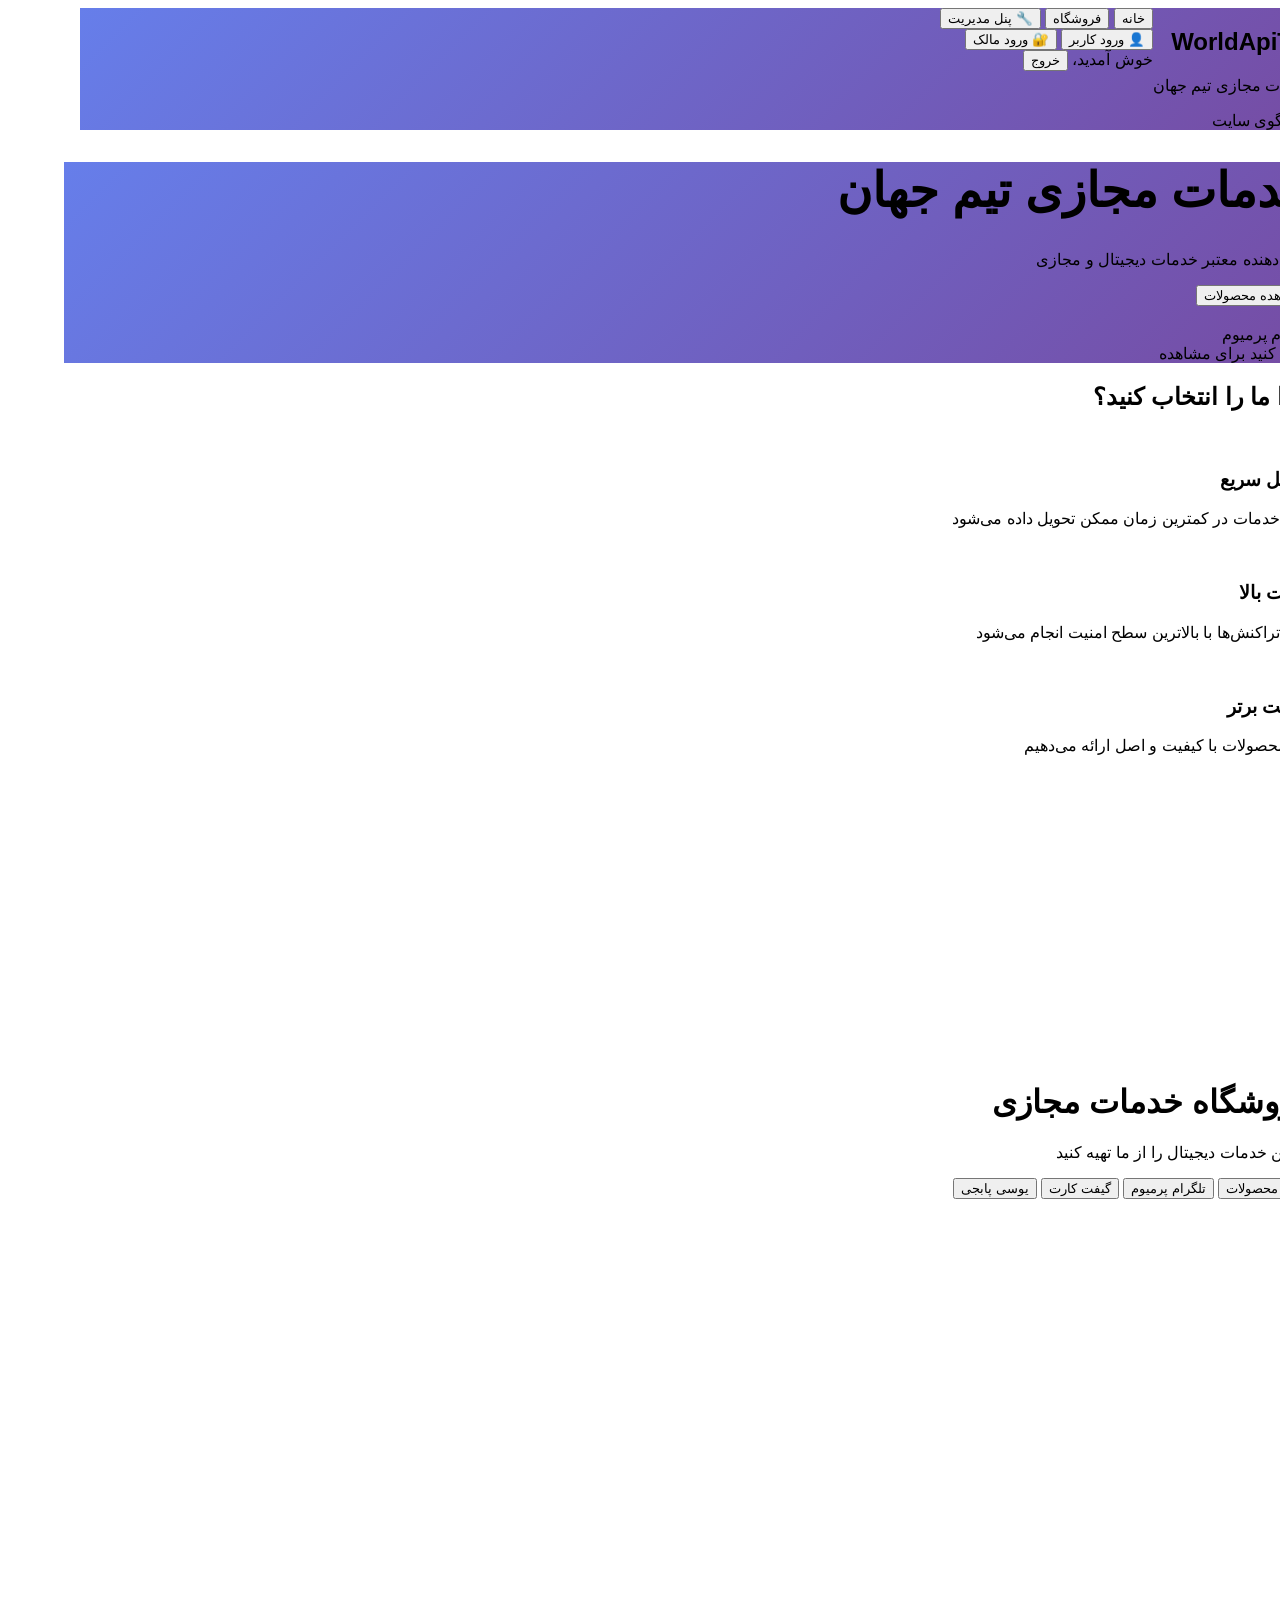
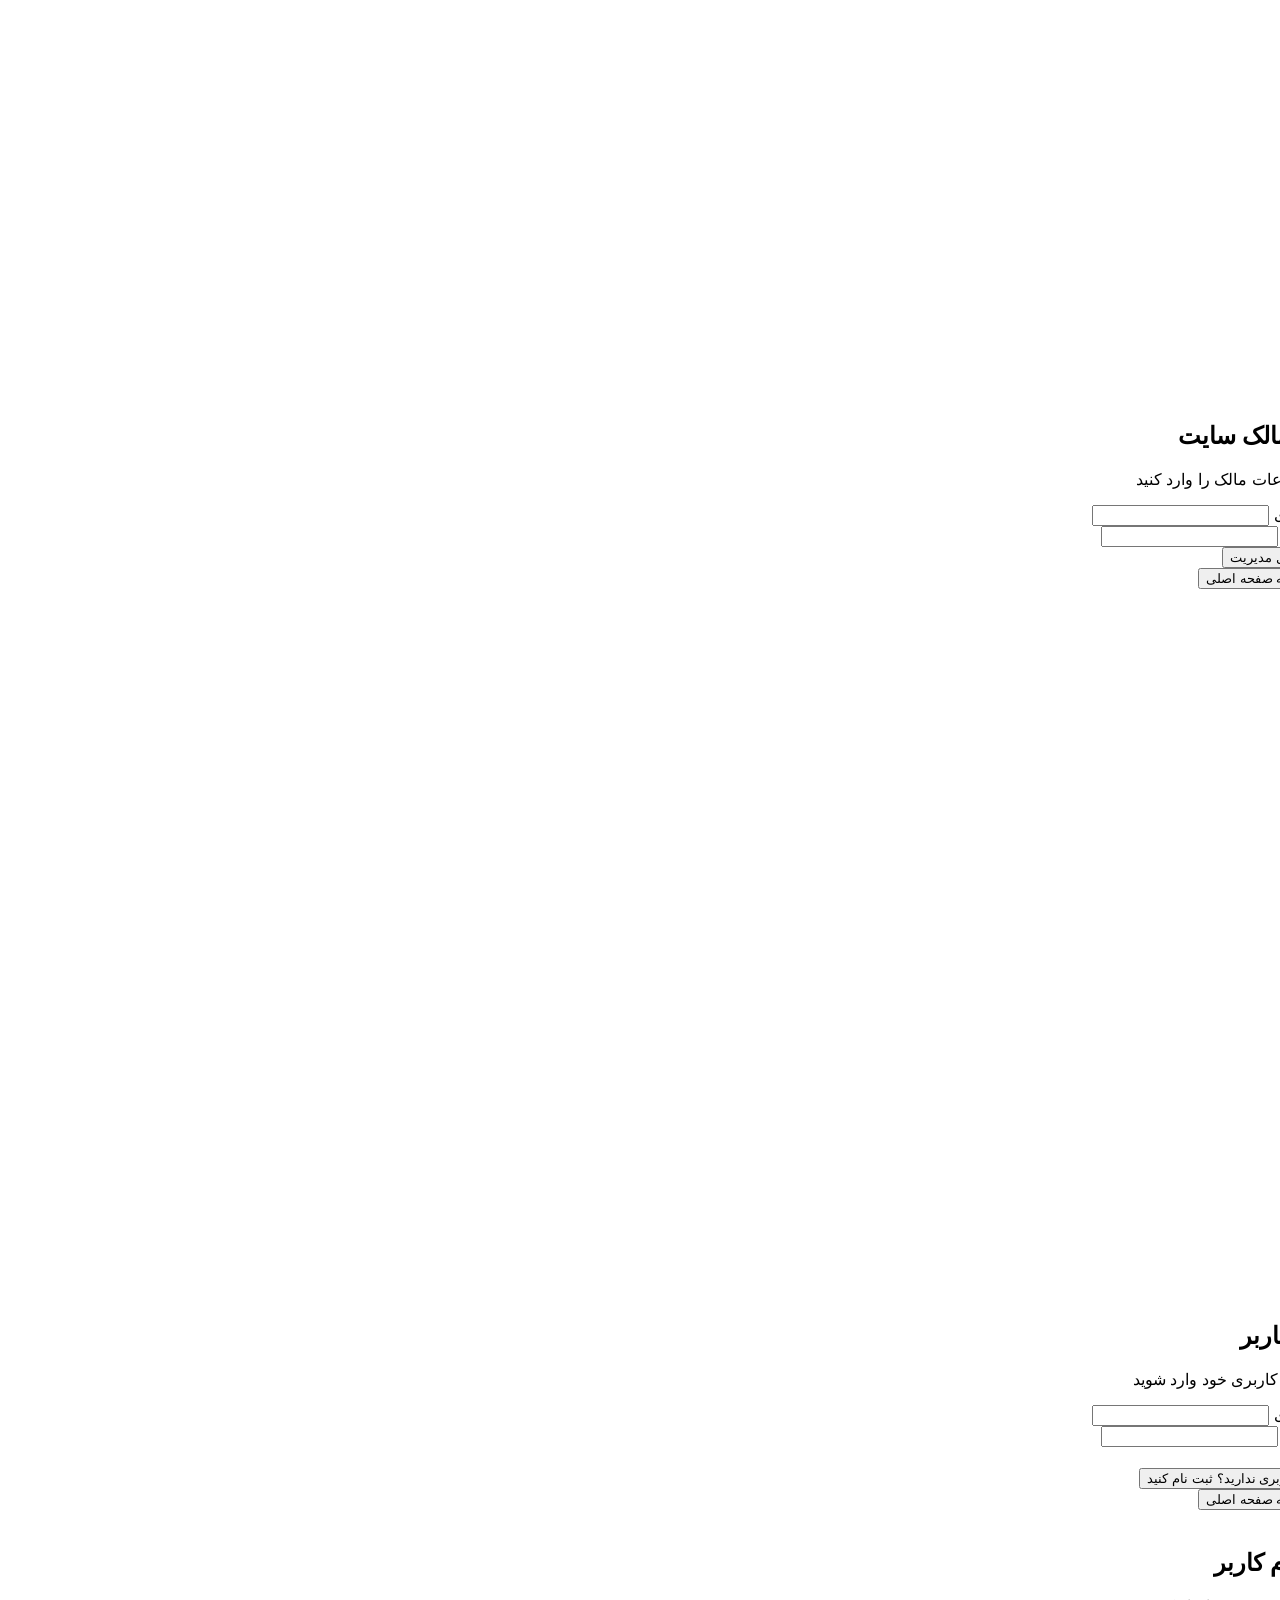
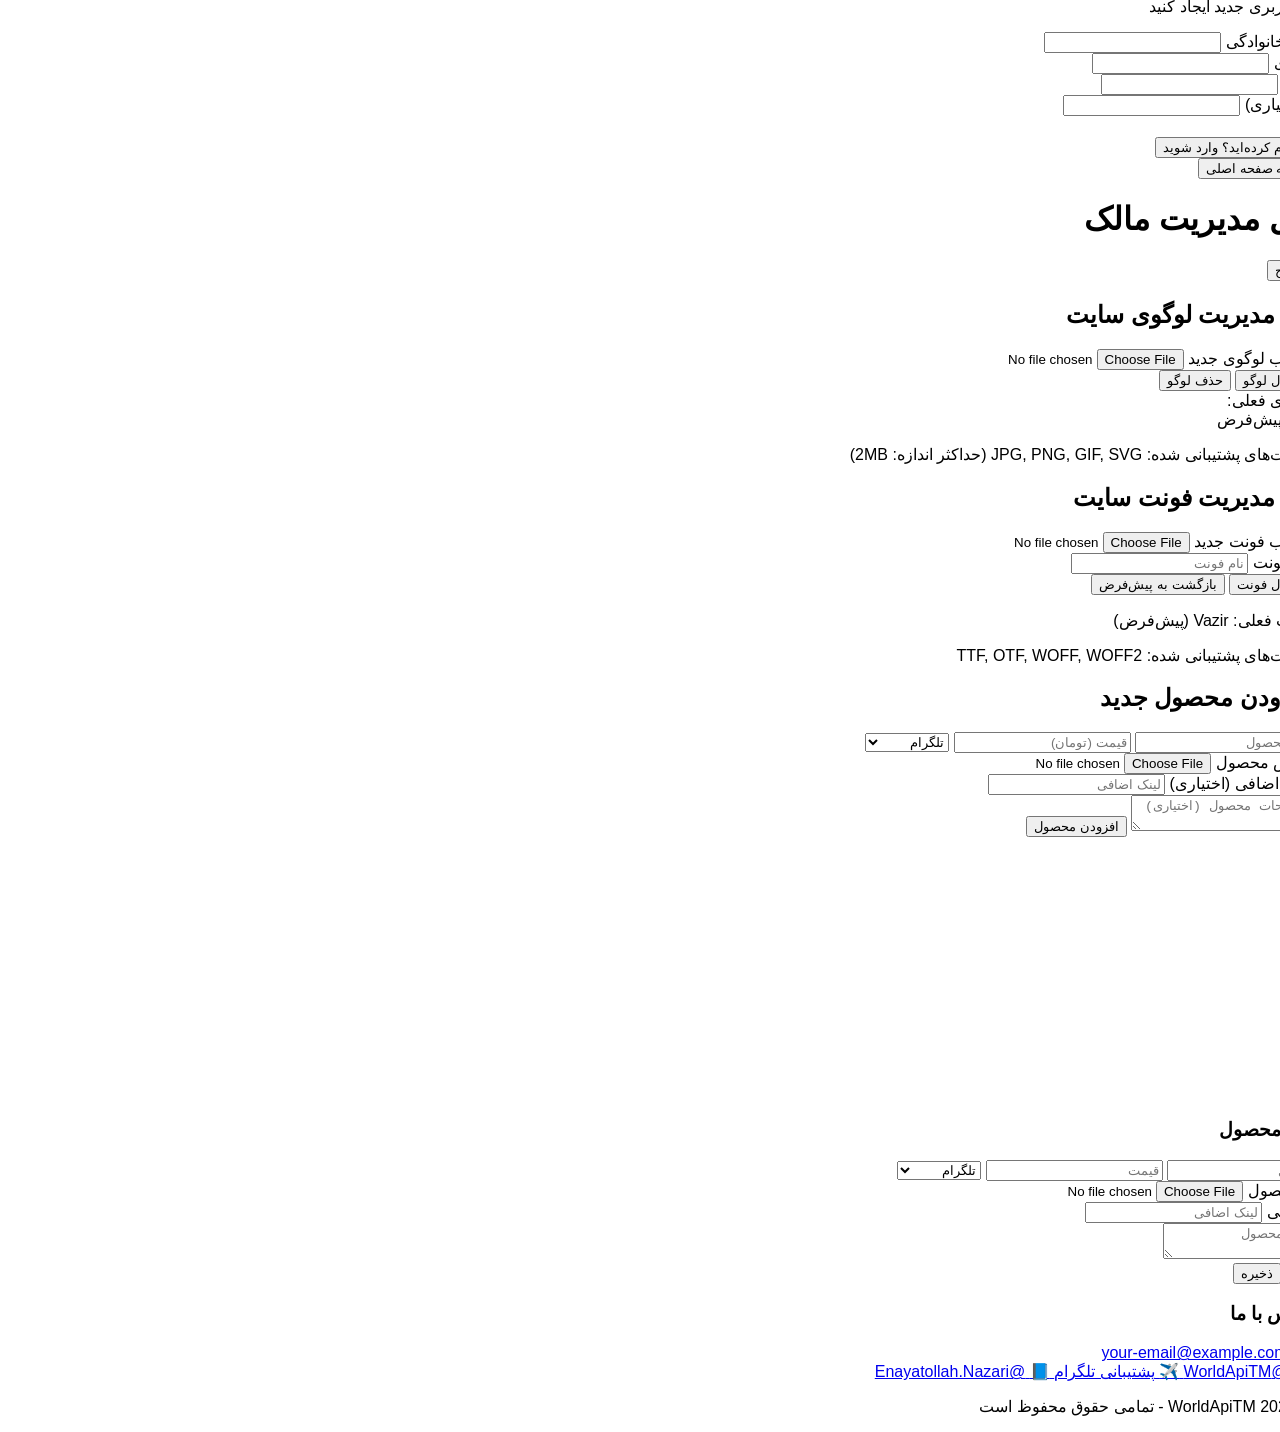
==== index.html @ efe0d9e8 "Fist upload" ====
<!DOCTYPE html>
<html lang="fa" dir="rtl" class="h-full">
<head>
    <meta charset="UTF-8">
    <meta name="viewport" content="width=device-width, initial-scale=1.0">
    <title>خدمات مجازی تیم جهان - WorldApiTM</title>
    <script src="https://cdn.tailwindcss.com"></script>
    <script>
        tailwind.config = {
            theme: {
                extend: {
                    fontFamily: {
                        'vazir': ['Vazir', 'sans-serif']
                    }
                }
            }
        }
    </script>
    <link href="https://fonts.googleapis.com/css2?family=Vazir:wght@300;400;500;600;700&display=swap" rel="stylesheet">
    <style>
        body {
            box-sizing: border-box;
            font-family: 'Vazir', sans-serif;
        }
        .gradient-bg {
            background: linear-gradient(135deg, #667eea 0%, #764ba2 100%);
        }
        .card-hover {
            transition: all 0.3s ease;
        }
        .card-hover:hover {
            transform: translateY(-5px);
            box-shadow: 0 20px 25px -5px rgba(0, 0, 0, 0.1);
        }
        
        /* Mobile First Responsive Design */
        @media (max-width: 640px) {
            .mobile-text-sm { font-size: 0.875rem; }
            .mobile-text-base { font-size: 1rem; }
            .mobile-text-lg { font-size: 1.125rem; }
            .mobile-text-xl { font-size: 1.25rem; }
            .mobile-text-2xl { font-size: 1.5rem; }
            .mobile-text-3xl { font-size: 1.875rem; }
            .mobile-px-2 { padding-left: 0.5rem; padding-right: 0.5rem; }
            .mobile-px-3 { padding-left: 0.75rem; padding-right: 0.75rem; }
            .mobile-py-2 { padding-top: 0.5rem; padding-bottom: 0.5rem; }
            .mobile-py-4 { padding-top: 1rem; padding-bottom: 1rem; }
            .mobile-mb-2 { margin-bottom: 0.5rem; }
            .mobile-mb-4 { margin-bottom: 1rem; }
            .mobile-gap-2 { gap: 0.5rem; }
            .mobile-gap-3 { gap: 0.75rem; }
        }
        
        /* Tablet Responsive */
        @media (min-width: 641px) and (max-width: 1024px) {
            .tablet-text-lg { font-size: 1.125rem; }
            .tablet-text-xl { font-size: 1.25rem; }
            .tablet-text-2xl { font-size: 1.5rem; }
            .tablet-px-4 { padding-left: 1rem; padding-right: 1rem; }
            .tablet-py-3 { padding-top: 0.75rem; padding-bottom: 0.75rem; }
        }
        
        /* Desktop/Laptop Full Screen */
        @media (min-width: 1025px) {
            .desktop-full-height { min-height: 100vh; }
            .desktop-text-4xl { font-size: 2.25rem; }
            .desktop-text-5xl { font-size: 3rem; }
        }
        
        /* Navigation responsive */
        .nav-mobile {
            flex-direction: column;
            gap: 0.5rem;
        }
        
        @media (max-width: 768px) {
            .nav-desktop { display: none; }
            .nav-mobile { display: flex; }
        }
        
        @media (min-width: 769px) {
            .nav-desktop { display: flex; }
            .nav-mobile { display: none; }
        }
        
        /* Full viewport coverage */
        .full-viewport {
            width: 100vw;
            min-height: 100vh;
        }
        
        /* Container responsive */
        .container-responsive {
            width: 100%;
            max-width: 100%;
            padding-left: 1rem;
            padding-right: 1rem;
        }
        
        /* Pulse animation for highlighted products */
        @keyframes pulse {
            0%, 100% {
                transform: scale(1);
                box-shadow: 0 4px 6px -1px rgba(0, 0, 0, 0.1);
            }
            50% {
                transform: scale(1.05);
                box-shadow: 0 20px 25px -5px rgba(0, 0, 0, 0.2);
            }
        }
        
        @media (min-width: 640px) {
            .container-responsive {
                max-width: 640px;
                margin-left: auto;
                margin-right: auto;
            }
        }
        
        @media (min-width: 768px) {
            .container-responsive {
                max-width: 768px;
                padding-left: 1.5rem;
                padding-right: 1.5rem;
            }
        }
        
        @media (min-width: 1024px) {
            .container-responsive {
                max-width: 1024px;
                padding-left: 2rem;
                padding-right: 2rem;
            }
        }
        
        @media (min-width: 1280px) {
            .container-responsive {
                max-width: 1280px;
            }
        }
        
        @media (min-width: 1536px) {
            .container-responsive {
                max-width: 1536px;
            }
        }
    </style>
</head>
<body class="h-full bg-gray-50">
    <!-- Navigation -->
    <nav class="gradient-bg shadow-lg w-full">
        <div class="container-responsive">
            <!-- Desktop Navigation -->
            <div class="nav-desktop justify-between items-center h-16 lg:h-20">
                <div class="flex items-center">
                    <div class="flex-shrink-0" id="site-logo-container">
                        <div id="default-text-logo">
                            <h1 class="text-white text-xl lg:text-2xl font-bold">WorldApiTM</h1>
                            <p class="text-purple-200 text-sm lg:text-base">خدمات مجازی تیم جهان</p>
                        </div>
                        <div id="custom-logo" class="hidden">
                            <img id="site-logo-img" src="" alt="لوگوی سایت" class="h-12 lg:h-16 w-auto max-w-48" onerror="showDefaultLogo()">
                        </div>
                    </div>
                </div>
                <div class="flex space-x-4 space-x-reverse items-center">
                    <button onclick="showPage('home')" class="text-white hover:text-purple-200 px-3 py-2 rounded-md text-sm lg:text-base font-medium transition-colors">
                        خانه
                    </button>
                    <button onclick="showPage('shop')" class="text-white hover:text-purple-200 px-3 py-2 rounded-md text-sm lg:text-base font-medium transition-colors">
                        فروشگاه
                    </button>
                    <button id="admin-panel-btn" onclick="showPage('admin')" class="hidden text-white hover:text-purple-200 px-3 py-2 rounded-md text-sm lg:text-base font-medium transition-colors bg-purple-600 bg-opacity-30 rounded-lg">
                        🔧 پنل مدیریت
                    </button>
                    <div id="auth-buttons">
                        <button onclick="showUserLoginPage()" class="bg-blue-500 text-white hover:bg-blue-600 px-3 lg:px-4 py-2 rounded-md text-sm lg:text-base font-medium transition-colors ml-2">
                            👤 ورود کاربر
                        </button>
                        <button onclick="showOwnerLoginPage()" class="bg-yellow-400 text-gray-900 hover:bg-yellow-300 px-3 lg:px-4 py-2 rounded-md text-sm lg:text-base font-bold transition-colors shadow-lg">
                            🔐 ورود مالک
                        </button>
                    </div>
                    <div id="user-menu" class="hidden">
                        <span class="text-white ml-4 text-sm lg:text-base">خوش آمدید، <span id="user-name"></span></span>
                        <button onclick="logout()" class="bg-red-500 text-white hover:bg-red-600 px-3 lg:px-4 py-2 rounded-md text-sm lg:text-base font-medium transition-colors">
                            خروج
                        </button>
                    </div>
                </div>
            </div>
            
            <!-- Mobile Navigation -->
            <div class="nav-mobile py-4">
                <div class="flex justify-between items-center mb-4">
                    <div id="mobile-logo-container">
                        <div id="mobile-default-text-logo">
                            <h1 class="text-white mobile-text-lg font-bold">WorldApiTM</h1>
                            <p class="text-purple-200 mobile-text-sm">خدمات مجازی تیم جهان</p>
                        </div>
                        <div id="mobile-custom-logo" class="hidden">
                            <img id="mobile-site-logo-img" src="" alt="لوگوی سایت" class="h-8 sm:h-10 w-auto max-w-32" onerror="showDefaultLogo()">
                        </div>
                    </div>
                    <button onclick="toggleMobileMenu()" class="text-white text-2xl">
                        <span id="menu-icon">☰</span>
                    </button>
                </div>
                
                <div id="mobile-menu" class="hidden space-y-3">
                    <button onclick="showPage('home')" class="block w-full text-right text-white hover:text-purple-200 mobile-px-3 mobile-py-2 rounded-md mobile-text-base font-medium transition-colors">
                        خانه
                    </button>
                    <button onclick="showPage('shop')" class="block w-full text-right text-white hover:text-purple-200 mobile-px-3 mobile-py-2 rounded-md mobile-text-base font-medium transition-colors">
                        فروشگاه
                    </button>
                    <button id="admin-panel-btn-mobile" onclick="showPage('admin')" class="hidden block w-full text-right text-white hover:text-purple-200 mobile-px-3 mobile-py-2 rounded-md mobile-text-base font-medium transition-colors bg-purple-600 bg-opacity-30">
                        🔧 پنل مدیریت
                    </button>
                    
                    <div id="auth-buttons-mobile" class="space-y-2 pt-2 border-t border-purple-300">
                        <button onclick="showUserLoginPage()" class="block w-full bg-blue-500 text-white hover:bg-blue-600 mobile-px-3 mobile-py-2 rounded-md mobile-text-base font-medium transition-colors">
                            👤 ورود کاربر
                        </button>
                        <button onclick="showOwnerLoginPage()" class="block w-full bg-yellow-400 text-gray-900 hover:bg-yellow-300 mobile-px-3 mobile-py-2 rounded-md mobile-text-base font-bold transition-colors">
                            🔐 ورود مالک
                        </button>
                    </div>
                    
                    <div id="user-menu-mobile" class="hidden pt-2 border-t border-purple-300">
                        <p class="text-white mobile-text-base mb-2">خوش آمدید، <span id="user-name-mobile"></span></p>
                        <button onclick="logout()" class="block w-full bg-red-500 text-white hover:bg-red-600 mobile-px-3 mobile-py-2 rounded-md mobile-text-base font-medium transition-colors">
                            خروج
                        </button>
                    </div>
                </div>
            </div>
        </div>
    </nav>

    <!-- Home Page -->
    <div id="home-page" class="page full-viewport desktop-full-height">
        <!-- Hero Section -->
        <div class="gradient-bg min-h-full flex items-center">
            <div class="container-responsive py-8 sm:py-12 md:py-16 lg:py-20">
                <div class="text-center">
                    <h1 class="mobile-text-2xl sm:text-3xl md:text-4xl lg:text-5xl desktop-text-5xl font-bold text-white mobile-mb-4 mb-6">
                        خدمات مجازی تیم جهان
                    </h1>
                    <p class="mobile-text-base sm:text-lg md:text-xl lg:text-2xl text-purple-200 mobile-mb-4 mb-8 max-w-3xl mx-auto">
                        ارائه دهنده معتبر خدمات دیجیتال و مجازی
                    </p>
                    <button onclick="showPage('shop')" class="bg-white text-purple-600 hover:bg-purple-50 mobile-px-3 mobile-py-2 sm:px-6 sm:py-3 lg:px-8 lg:py-4 rounded-lg mobile-text-base sm:text-lg lg:text-xl font-semibold transition-colors shadow-lg">
                        مشاهده محصولات
                    </button>
                    
                    <!-- Rotating Product Showcase -->
                    <div class="mt-8 lg:mt-12">
                        <div id="product-showcase" class="bg-white bg-opacity-20 backdrop-blur-sm rounded-xl p-4 lg:p-6 max-w-md mx-auto cursor-pointer hover:bg-opacity-30 transition-all duration-300 transform hover:scale-105" onclick="goToProduct()">
                            <div class="text-center">
                                <div id="showcase-image" class="w-16 h-16 sm:w-20 sm:h-20 lg:w-24 lg:h-24 mx-auto mb-3 lg:mb-4 rounded-lg bg-white bg-opacity-50 flex items-center justify-center text-2xl lg:text-3xl overflow-hidden">
                                    💎
                                </div>
                                <div id="showcase-category" class="text-white text-sm lg:text-base font-medium bg-white bg-opacity-20 rounded-full px-3 py-1 inline-block">
                                    تلگرام پرمیوم
                                </div>
                                <div class="mt-2 text-white text-xs lg:text-sm opacity-75">
                                    کلیک کنید برای مشاهده
                                </div>
                            </div>
                        </div>
                        
                        <!-- Dots indicator -->
                        <div class="flex justify-center mt-4 space-x-2 space-x-reverse">
                            <div id="dot-0" class="w-2 h-2 lg:w-3 lg:h-3 rounded-full bg-white bg-opacity-50 transition-all duration-300"></div>
                            <div id="dot-1" class="w-2 h-2 lg:w-3 lg:h-3 rounded-full bg-white bg-opacity-50 transition-all duration-300"></div>
                            <div id="dot-2" class="w-2 h-2 lg:w-3 lg:h-3 rounded-full bg-white bg-opacity-50 transition-all duration-300"></div>
                        </div>
                    </div>
                </div>
            </div>
        </div>

        <!-- Features Section -->
        <div class="py-8 sm:py-12 md:py-16 lg:py-20 bg-white w-full">
            <div class="container-responsive">
                <div class="text-center mobile-mb-4 mb-8 lg:mb-12">
                    <h2 class="mobile-text-xl sm:text-2xl md:text-3xl lg:text-4xl font-bold text-gray-900 mobile-mb-2 mb-4">چرا ما را انتخاب کنید؟</h2>
                </div>
                <div class="grid grid-cols-1 sm:grid-cols-2 lg:grid-cols-3 mobile-gap-3 gap-6 lg:gap-8">
                    <div class="text-center mobile-py-4 p-6 lg:p-8 bg-gray-50 rounded-lg card-hover">
                        <div class="mobile-text-2xl text-4xl lg:text-5xl mobile-mb-2 mb-4">⚡</div>
                        <h3 class="mobile-text-lg text-xl lg:text-2xl font-semibold mobile-mb-2 mb-3">تحویل سریع</h3>
                        <p class="mobile-text-sm text-gray-600 lg:text-lg">تمام خدمات در کمترین زمان ممکن تحویل داده می‌شود</p>
                    </div>
                    <div class="text-center mobile-py-4 p-6 lg:p-8 bg-gray-50 rounded-lg card-hover">
                        <div class="mobile-text-2xl text-4xl lg:text-5xl mobile-mb-2 mb-4">🔒</div>
                        <h3 class="mobile-text-lg text-xl lg:text-2xl font-semibold mobile-mb-2 mb-3">امنیت بالا</h3>
                        <p class="mobile-text-sm text-gray-600 lg:text-lg">تمام تراکنش‌ها با بالاترین سطح امنیت انجام می‌شود</p>
                    </div>
                    <div class="text-center mobile-py-4 p-6 lg:p-8 bg-gray-50 rounded-lg card-hover sm:col-span-2 lg:col-span-1">
                        <div class="mobile-text-2xl text-4xl lg:text-5xl mobile-mb-2 mb-4">💎</div>
                        <h3 class="mobile-text-lg text-xl lg:text-2xl font-semibold mobile-mb-2 mb-3">کیفیت برتر</h3>
                        <p class="mobile-text-sm text-gray-600 lg:text-lg">تنها محصولات با کیفیت و اصل ارائه می‌دهیم</p>
                    </div>
                </div>
            </div>
        </div>
    </div>

    <!-- Shop Page -->
    <div id="shop-page" class="page hidden full-viewport desktop-full-height">
        <div class="container-responsive py-6 sm:py-8 lg:py-12 min-h-full">
            <div class="text-center mobile-mb-4 mb-6 lg:mb-8">
                <h1 class="mobile-text-xl sm:text-2xl md:text-3xl lg:text-4xl font-bold text-gray-900 mobile-mb-2 mb-4">فروشگاه خدمات مجازی</h1>
                <p class="mobile-text-sm sm:text-base lg:text-lg text-gray-600">بهترین خدمات دیجیتال را از ما تهیه کنید</p>
            </div>

            <!-- Product Categories -->
            <div class="mobile-mb-4 mb-6 lg:mb-8">
                <div class="flex flex-wrap justify-center mobile-gap-2 gap-3 lg:gap-4">
                    <button onclick="filterProducts('all')" class="filter-btn bg-purple-600 text-white mobile-px-3 mobile-py-2 px-4 py-2 lg:px-6 lg:py-3 rounded-lg hover:bg-purple-700 transition-colors mobile-text-sm sm:text-base">
                        همه محصولات
                    </button>
                    <button onclick="filterProducts('telegram')" class="filter-btn bg-gray-200 text-gray-700 mobile-px-3 mobile-py-2 px-4 py-2 lg:px-6 lg:py-3 rounded-lg hover:bg-gray-300 transition-colors mobile-text-sm sm:text-base">
                        تلگرام پرمیوم
                    </button>
                    <button onclick="filterProducts('giftcard')" class="filter-btn bg-gray-200 text-gray-700 mobile-px-3 mobile-py-2 px-4 py-2 lg:px-6 lg:py-3 rounded-lg hover:bg-gray-300 transition-colors mobile-text-sm sm:text-base">
                        گیفت کارت
                    </button>
                    <button onclick="filterProducts('uc')" class="filter-btn bg-gray-200 text-gray-700 mobile-px-3 mobile-py-2 px-4 py-2 lg:px-6 lg:py-3 rounded-lg hover:bg-gray-300 transition-colors mobile-text-sm sm:text-base">
                        یوسی پابجی
                    </button>
                </div>
            </div>

            <!-- Products Grid -->
            <div id="products-grid" class="grid grid-cols-1 sm:grid-cols-2 lg:grid-cols-3 xl:grid-cols-4 mobile-gap-3 gap-4 lg:gap-6">
                <!-- Products will be loaded here -->
            </div>
        </div>
    </div>

    <!-- Owner Login Page -->
    <div id="owner-login-page" class="page hidden full-viewport desktop-full-height">
        <div class="min-h-full flex items-center justify-center mobile-py-4 py-8 lg:py-12 mobile-px-3 px-4 sm:px-6 lg:px-8">
            <div class="max-w-md w-full space-y-6 lg:space-y-8">
                <div>
                    <div class="mx-auto mobile-text-2xl h-12 w-12 lg:h-16 lg:w-16 flex items-center justify-center rounded-full bg-yellow-100">
                        <span class="mobile-text-xl text-2xl lg:text-3xl">🔐</span>
                    </div>
                    <h2 class="mt-4 lg:mt-6 text-center mobile-text-xl sm:text-2xl lg:text-3xl font-bold text-gray-900">
                        ورود مالک سایت
                    </h2>
                    <p class="mt-2 text-center mobile-text-sm text-sm lg:text-base text-gray-600">
                        لطفاً اطلاعات مالک را وارد کنید
                    </p>
                </div>
                <form id="owner-login-form" class="mt-6 lg:mt-8 space-y-4 lg:space-y-6">
                    <div class="space-y-3 lg:space-y-4">
                        <div>
                            <label for="owner-username" class="block mobile-text-sm text-sm lg:text-base font-medium text-gray-700 mobile-mb-2 mb-2">نام کاربری</label>
                            <input id="owner-username" name="username" type="text" required 
                                   class="w-full mobile-px-3 mobile-py-2 px-3 py-2 lg:py-3 border border-gray-300 rounded-md focus:outline-none focus:ring-2 focus:ring-yellow-500 focus:border-yellow-500 mobile-text-sm lg:text-base">
                        </div>
                        <div>
                            <label for="owner-password" class="block mobile-text-sm text-sm lg:text-base font-medium text-gray-700 mobile-mb-2 mb-2">رمز عبور</label>
                            <input id="owner-password" name="password" type="password" required 
                                   class="w-full mobile-px-3 mobile-py-2 px-3 py-2 lg:py-3 border border-gray-300 rounded-md focus:outline-none focus:ring-2 focus:ring-yellow-500 focus:border-yellow-500 mobile-text-sm lg:text-base">
                        </div>
                    </div>

                    <div>
                        <button type="submit" class="w-full flex justify-center mobile-py-2 py-2 lg:py-3 mobile-px-3 px-4 lg:px-6 border border-transparent rounded-md shadow-sm mobile-text-sm text-sm lg:text-base font-medium text-gray-900 bg-yellow-400 hover:bg-yellow-500 focus:outline-none focus:ring-2 focus:ring-offset-2 focus:ring-yellow-500 transition-colors">
                            ورود به پنل مدیریت
                        </button>
                    </div>
                    
                    <div class="text-center">
                        <button type="button" onclick="showPage('home')" class="text-yellow-600 hover:text-yellow-500 mobile-text-sm text-sm lg:text-base">
                            بازگشت به صفحه اصلی
                        </button>
                    </div>
                </form>
            </div>
        </div>
    </div>

    <!-- User Login/Register Page -->
    <div id="user-login-page" class="page hidden">
        <div class="min-h-full flex items-center justify-center py-12 px-4 sm:px-6 lg:px-8">
            <div class="max-w-md w-full space-y-8">
                <!-- Login Form -->
                <div id="user-login-form-container">
                    <div>
                        <div class="mx-auto h-12 w-12 flex items-center justify-center rounded-full bg-blue-100">
                            <span class="text-2xl">👤</span>
                        </div>
                        <h2 class="mt-6 text-center text-3xl font-bold text-gray-900">
                            ورود کاربر
                        </h2>
                        <p class="mt-2 text-center text-sm text-gray-600">
                            به حساب کاربری خود وارد شوید
                        </p>
                    </div>
                    <form id="user-login-form" class="mt-8 space-y-6">
                        <div class="space-y-4">
                            <div>
                                <label for="user-login-username" class="block text-sm font-medium text-gray-700 mb-2">نام کاربری</label>
                                <input id="user-login-username" name="username" type="text" required 
                                       class="w-full px-3 py-2 border border-gray-300 rounded-md focus:outline-none focus:ring-2 focus:ring-blue-500 focus:border-blue-500">
                            </div>
                            <div>
                                <label for="user-login-password" class="block text-sm font-medium text-gray-700 mb-2">رمز عبور</label>
                                <input id="user-login-password" name="password" type="password" required 
                                       class="w-full px-3 py-2 border border-gray-300 rounded-md focus:outline-none focus:ring-2 focus:ring-blue-500 focus:border-blue-500">
                            </div>
                        </div>

                        <div>
                            <button type="submit" class="w-full flex justify-center py-2 px-4 border border-transparent rounded-md shadow-sm text-sm font-medium text-white bg-blue-600 hover:bg-blue-700 focus:outline-none focus:ring-2 focus:ring-offset-2 focus:ring-blue-500 transition-colors">
                                ورود
                            </button>
                        </div>
                        
                        <div class="text-center space-y-2">
                            <button type="button" onclick="showRegisterForm()" class="text-blue-600 hover:text-blue-500 text-sm">
                                حساب کاربری ندارید؟ ثبت نام کنید
                            </button>
                            <br>
                            <button type="button" onclick="showPage('home')" class="text-gray-600 hover:text-gray-500 text-sm">
                                بازگشت به صفحه اصلی
                            </button>
                        </div>
                    </form>
                </div>

                <!-- Register Form -->
                <div id="user-register-form-container" class="hidden">
                    <div>
                        <div class="mx-auto h-12 w-12 flex items-center justify-center rounded-full bg-green-100">
                            <span class="text-2xl">📝</span>
                        </div>
                        <h2 class="mt-6 text-center text-3xl font-bold text-gray-900">
                            ثبت نام کاربر
                        </h2>
                        <p class="mt-2 text-center text-sm text-gray-600">
                            حساب کاربری جدید ایجاد کنید
                        </p>
                    </div>
                    <form id="user-register-form" class="mt-8 space-y-6">
                        <div class="space-y-4">
                            <div>
                                <label for="user-register-name" class="block text-sm font-medium text-gray-700 mb-2">نام و نام خانوادگی</label>
                                <input id="user-register-name" name="name" type="text" required 
                                       class="w-full px-3 py-2 border border-gray-300 rounded-md focus:outline-none focus:ring-2 focus:ring-green-500 focus:border-green-500">
                            </div>
                            <div>
                                <label for="user-register-username" class="block text-sm font-medium text-gray-700 mb-2">نام کاربری</label>
                                <input id="user-register-username" name="username" type="text" required 
                                       class="w-full px-3 py-2 border border-gray-300 rounded-md focus:outline-none focus:ring-2 focus:ring-green-500 focus:border-green-500">
                            </div>
                            <div>
                                <label for="user-register-password" class="block text-sm font-medium text-gray-700 mb-2">رمز عبور</label>
                                <input id="user-register-password" name="password" type="password" required 
                                       class="w-full px-3 py-2 border border-gray-300 rounded-md focus:outline-none focus:ring-2 focus:ring-green-500 focus:border-green-500">
                            </div>
                            <div>
                                <label for="user-register-email" class="block text-sm font-medium text-gray-700 mb-2">ایمیل (اختیاری)</label>
                                <input id="user-register-email" name="email" type="email" 
                                       class="w-full px-3 py-2 border border-gray-300 rounded-md focus:outline-none focus:ring-2 focus:ring-green-500 focus:border-green-500">
                            </div>
                        </div>

                        <div>
                            <button type="submit" class="w-full flex justify-center py-2 px-4 border border-transparent rounded-md shadow-sm text-sm font-medium text-white bg-green-600 hover:bg-green-700 focus:outline-none focus:ring-2 focus:ring-offset-2 focus:ring-green-500 transition-colors">
                                ثبت نام
                            </button>
                        </div>
                        
                        <div class="text-center space-y-2">
                            <button type="button" onclick="showLoginForm()" class="text-green-600 hover:text-green-500 text-sm">
                                قبلاً ثبت نام کرده‌اید؟ وارد شوید
                            </button>
                            <br>
                            <button type="button" onclick="showPage('home')" class="text-gray-600 hover:text-gray-500 text-sm">
                                بازگشت به صفحه اصلی
                            </button>
                        </div>
                    </form>
                </div>
            </div>
        </div>
    </div>

    <!-- Admin Panel -->
    <div id="admin-page" class="page hidden full-viewport desktop-full-height">
        <div class="container-responsive py-6 sm:py-8 lg:py-12 min-h-full">
            <div class="bg-white rounded-lg shadow-lg mobile-px-3 p-4 sm:p-6 lg:p-8">
                <div class="flex flex-col sm:flex-row justify-between items-start sm:items-center mobile-mb-4 mb-6 mobile-gap-3 gap-4">
                    <h1 class="mobile-text-lg sm:text-xl lg:text-2xl font-bold text-gray-900">پنل مدیریت مالک</h1>
                    <button onclick="logout()" class="bg-red-500 text-white mobile-px-3 mobile-py-2 px-4 py-2 lg:px-6 lg:py-3 rounded-md hover:bg-red-600 transition-colors mobile-text-sm sm:text-base">
                        خروج
                    </button>
                </div>
                
                <!-- Logo Management -->
                <div class="mobile-mb-4 mb-6 lg:mb-8 mobile-px-3 p-4 lg:p-6 bg-green-50 rounded-lg">
                    <h2 class="mobile-text-base sm:text-lg lg:text-xl font-semibold mobile-mb-2 mb-3 lg:mb-4">🖼️ مدیریت لوگوی سایت</h2>
                    <div class="flex flex-col lg:flex-row flex-wrap mobile-gap-2 gap-3 lg:gap-4 items-stretch lg:items-end">
                        <div class="flex-1 min-w-full lg:min-w-48">
                            <label for="logo-file" class="block mobile-text-sm text-sm font-medium text-gray-700 mobile-mb-2 mb-2">انتخاب لوگوی جدید</label>
                            <input type="file" id="logo-file" accept="image/*" class="w-full mobile-px-3 mobile-py-2 px-3 py-2 lg:py-3 border border-gray-300 rounded-md focus:outline-none focus:ring-2 focus:ring-green-500 mobile-text-sm">
                        </div>
                        <div class="flex flex-col sm:flex-row mobile-gap-2 gap-3 w-full lg:w-auto">
                            <button onclick="uploadLogo()" class="bg-green-600 text-white mobile-px-3 mobile-py-2 px-4 py-2 lg:px-6 lg:py-3 rounded-md hover:bg-green-700 transition-colors mobile-text-sm sm:text-base">
                                اعمال لوگو
                            </button>
                            <button onclick="removeLogo()" class="bg-red-500 text-white mobile-px-3 mobile-py-2 px-4 py-2 lg:px-6 lg:py-3 rounded-md hover:bg-red-600 transition-colors mobile-text-sm sm:text-base">
                                حذف لوگو
                            </button>
                        </div>
                    </div>
                    <div class="mt-3 lg:mt-4 mobile-text-sm text-sm lg:text-base text-gray-600">
                        <div class="flex items-center gap-3">
                            <span>لوگوی فعلی:</span>
                            <div id="current-logo-preview" class="flex items-center gap-2">
                                <span id="logo-status" class="font-semibold">متن پیش‌فرض</span>
                            </div>
                        </div>
                        <p class="mt-1">فرمت‌های پشتیبانی شده: JPG, PNG, GIF, SVG (حداکثر اندازه: 2MB)</p>
                    </div>
                </div>

                <!-- Font Management -->
                <div class="mobile-mb-4 mb-6 lg:mb-8 mobile-px-3 p-4 lg:p-6 bg-blue-50 rounded-lg">
                    <h2 class="mobile-text-base sm:text-lg lg:text-xl font-semibold mobile-mb-2 mb-3 lg:mb-4">🎨 مدیریت فونت سایت</h2>
                    <div class="flex flex-col lg:flex-row flex-wrap mobile-gap-2 gap-3 lg:gap-4 items-stretch lg:items-end">
                        <div class="flex-1 min-w-full lg:min-w-48">
                            <label for="font-file" class="block mobile-text-sm text-sm font-medium text-gray-700 mobile-mb-2 mb-2">انتخاب فونت جدید</label>
                            <input type="file" id="font-file" accept=".ttf,.otf,.woff,.woff2" class="w-full mobile-px-3 mobile-py-2 px-3 py-2 lg:py-3 border border-gray-300 rounded-md focus:outline-none focus:ring-2 focus:ring-blue-500 mobile-text-sm">
                        </div>
                        <div class="w-full lg:w-48">
                            <label for="font-name" class="block mobile-text-sm text-sm font-medium text-gray-700 mobile-mb-2 mb-2">نام فونت</label>
                            <input type="text" id="font-name" placeholder="نام فونت" class="w-full mobile-px-3 mobile-py-2 px-3 py-2 lg:py-3 border border-gray-300 rounded-md focus:outline-none focus:ring-2 focus:ring-blue-500 mobile-text-sm">
                        </div>
                        <div class="flex flex-col sm:flex-row mobile-gap-2 gap-3 w-full lg:w-auto">
                            <button onclick="uploadFont()" class="bg-blue-600 text-white mobile-px-3 mobile-py-2 px-4 py-2 lg:px-6 lg:py-3 rounded-md hover:bg-blue-700 transition-colors mobile-text-sm sm:text-base">
                                اعمال فونت
                            </button>
                            <button onclick="resetFont()" class="bg-gray-500 text-white mobile-px-3 mobile-py-2 px-4 py-2 lg:px-6 lg:py-3 rounded-md hover:bg-gray-600 transition-colors mobile-text-sm sm:text-base">
                                بازگشت به پیش‌فرض
                            </button>
                        </div>
                    </div>
                    <div class="mt-3 lg:mt-4 mobile-text-sm text-sm lg:text-base text-gray-600">
                        <p>فونت فعلی: <span id="current-font-name" class="font-semibold">Vazir (پیش‌فرض)</span></p>
                        <p class="mt-1">فرمت‌های پشتیبانی شده: TTF, OTF, WOFF, WOFF2</p>
                    </div>
                </div>

                <!-- Quick Add Product -->
                <div class="mobile-mb-4 mb-6 lg:mb-8 mobile-px-3 p-4 lg:p-6 bg-gray-50 rounded-lg">
                    <h2 class="mobile-text-base sm:text-lg lg:text-xl font-semibold mobile-mb-2 mb-3 lg:mb-4">افزودن محصول جدید</h2>
                    <form id="add-product-form" class="space-y-3 lg:space-y-4">
                        <div class="flex flex-col lg:flex-row flex-wrap mobile-gap-2 gap-3">
                            <input type="text" id="product-name" placeholder="نام محصول" class="flex-1 min-w-full lg:min-w-48 mobile-px-3 mobile-py-2 px-3 py-2 lg:py-3 border border-gray-300 rounded-md focus:outline-none focus:ring-2 focus:ring-purple-500 mobile-text-sm" required>
                            <input type="number" id="product-price" placeholder="قیمت (تومان)" class="w-full lg:w-32 mobile-px-3 mobile-py-2 px-3 py-2 lg:py-3 border border-gray-300 rounded-md focus:outline-none focus:ring-2 focus:ring-purple-500 mobile-text-sm" required>
                            <select id="product-category" class="w-full lg:w-36 mobile-px-3 mobile-py-2 px-3 py-2 lg:py-3 border border-gray-300 rounded-md focus:outline-none focus:ring-2 focus:ring-purple-500 mobile-text-sm" required>
                                <option value="telegram">تلگرام</option>
                                <option value="giftcard">گیفت کارت</option>
                                <option value="uc">یوسی</option>
                            </select>
                        </div>
                        <div class="flex flex-col lg:flex-row flex-wrap mobile-gap-2 gap-3">
                            <div class="flex-1 min-w-full lg:min-w-48">
                                <label for="product-image-file" class="block mobile-text-sm text-sm font-medium text-gray-700 mobile-mb-2 mb-1">عکس محصول</label>
                                <input type="file" id="product-image-file" accept="image/*" class="w-full mobile-px-3 mobile-py-2 px-3 py-2 lg:py-3 border border-gray-300 rounded-md focus:outline-none focus:ring-2 focus:ring-purple-500 mobile-text-sm">
                            </div>
                            <div class="flex-1 min-w-full lg:min-w-48">
                                <label for="product-link" class="block mobile-text-sm text-sm font-medium text-gray-700 mobile-mb-2 mb-1">لینک اضافی (اختیاری)</label>
                                <input type="url" id="product-link" placeholder="لینک اضافی" class="w-full mobile-px-3 mobile-py-2 px-3 py-2 lg:py-3 border border-gray-300 rounded-md focus:outline-none focus:ring-2 focus:ring-purple-500 mobile-text-sm">
                            </div>
                        </div>
                        <textarea id="product-description" placeholder="توضیحات محصول (اختیاری)" class="w-full mobile-px-3 mobile-py-2 px-3 py-2 lg:py-3 border border-gray-300 rounded-md focus:outline-none focus:ring-2 focus:ring-purple-500 h-16 lg:h-20 resize-none mobile-text-sm"></textarea>
                        <button type="submit" class="bg-purple-600 text-white mobile-px-3 mobile-py-2 px-4 py-2 lg:px-6 lg:py-3 rounded-md hover:bg-purple-700 transition-colors mobile-text-sm sm:text-base">
                            افزودن محصول
                        </button>
                    </form>
                </div>

                <!-- Products Grid -->
                <div class="grid grid-cols-1 sm:grid-cols-2 lg:grid-cols-3 xl:grid-cols-4 mobile-gap-3 gap-4 lg:gap-6" id="admin-products-grid">
                    <!-- Products will be loaded here -->
                </div>
            </div>
        </div>
    </div>

    <!-- Edit Product Modal -->
    <div id="edit-modal" class="fixed inset-0 bg-gray-600 bg-opacity-50 hidden items-center justify-center z-50">
        <div class="bg-white rounded-lg p-6 w-full max-w-md mx-4 max-h-full overflow-y-auto">
            <h3 class="text-lg font-semibold mb-4">ویرایش محصول</h3>
            <form id="edit-product-form" class="space-y-3">
                <input type="hidden" id="edit-product-id">
                <input type="text" id="edit-product-name" placeholder="نام محصول" class="w-full px-3 py-2 border border-gray-300 rounded-md focus:outline-none focus:ring-2 focus:ring-purple-500" required>
                <input type="number" id="edit-product-price" placeholder="قیمت" class="w-full px-3 py-2 border border-gray-300 rounded-md focus:outline-none focus:ring-2 focus:ring-purple-500" required>
                <select id="edit-product-category" class="w-full px-3 py-2 border border-gray-300 rounded-md focus:outline-none focus:ring-2 focus:ring-purple-500" required>
                    <option value="telegram">تلگرام</option>
                    <option value="giftcard">گیفت کارت</option>
                    <option value="uc">یوسی</option>
                </select>
                <div>
                    <label for="edit-product-image-file" class="block text-sm font-medium text-gray-700 mb-1">عکس محصول</label>
                    <input type="file" id="edit-product-image-file" accept="image/*" class="w-full px-3 py-2 border border-gray-300 rounded-md focus:outline-none focus:ring-2 focus:ring-purple-500">
                    <input type="hidden" id="edit-product-image" value="">
                </div>
                <div>
                    <label for="edit-product-link" class="block text-sm font-medium text-gray-700 mb-1">لینک اضافی</label>
                    <input type="url" id="edit-product-link" placeholder="لینک اضافی" class="w-full px-3 py-2 border border-gray-300 rounded-md focus:outline-none focus:ring-2 focus:ring-purple-500">
                </div>
                <textarea id="edit-product-description" placeholder="توضیحات محصول" class="w-full px-3 py-2 border border-gray-300 rounded-md focus:outline-none focus:ring-2 focus:ring-purple-500 h-20 resize-none"></textarea>
                <div class="flex gap-2 pt-2">
                    <button type="button" onclick="closeEditModal()" class="flex-1 px-3 py-2 text-gray-600 border border-gray-300 rounded-md hover:bg-gray-50 transition-colors">
                        انصراف
                    </button>
                    <button type="submit" class="flex-1 px-3 py-2 bg-purple-600 text-white rounded-md hover:bg-purple-700 transition-colors">
                        ذخیره
                    </button>
                </div>
            </form>
        </div>
    </div>

    <!-- Footer -->
    <footer class="bg-gray-800 text-white mobile-py-4 py-6 lg:py-8 mt-8 lg:mt-16 w-full">
        <div class="container-responsive">
            <div class="text-center">
                <div class="mobile-mb-4 mb-6">
                    <h3 class="mobile-text-base text-lg lg:text-xl font-semibold mobile-mb-2 mb-4">تماس با ما</h3>
                    
                    <!-- Email -->
                    <div class="flex items-center justify-center space-x-2 space-x-reverse mobile-mb-2 mb-4">
                        <span class="mobile-text-xl text-2xl">📧</span>
                        <a href="mailto:your-email@example.com" class="text-blue-400 hover:text-blue-300 transition-colors mobile-text-sm text-base lg:text-lg">
                            your-email@example.com
                        </a>
                    </div>
                    
                    <!-- Social Media Links -->
                    <div class="flex flex-col sm:flex-row justify-center mobile-gap-2 gap-4 lg:gap-6 items-center">
                        <!-- Instagram -->
                        <a href="https://instagram.com/WorldApiTM" target="_blank" rel="noopener noreferrer" 
                           class="flex items-center space-x-2 space-x-reverse text-pink-400 hover:text-pink-300 transition-colors mobile-text-sm text-base lg:text-lg">
                            <span class="mobile-text-xl text-2xl">📷</span>
                            <span>@WorldApiTM</span>
                        </a>
                        
                        <!-- Telegram -->
                        <a href="http://t.me/rahmatedit" target="_blank" rel="noopener noreferrer" 
                           class="flex items-center space-x-2 space-x-reverse text-blue-400 hover:text-blue-300 transition-colors mobile-text-sm text-base lg:text-lg">
                            <span class="mobile-text-xl text-2xl">✈️</span>
                            <span>پشتیبانی تلگرام</span>
                        </a>
                        
                        <!-- Facebook -->
                        <a href="https://facebook.com/Enayatollah.Nazari" target="_blank" rel="noopener noreferrer" 
                           class="flex items-center space-x-2 space-x-reverse text-blue-500 hover:text-blue-400 transition-colors mobile-text-sm text-base lg:text-lg">
                            <span class="mobile-text-xl text-2xl">📘</span>
                            <span>@Enayatollah.Nazari</span>
                        </a>
                    </div>
                </div>
                
                <div class="border-t border-gray-700 pt-3 lg:pt-4">
                    <p class="text-gray-400 mobile-text-sm text-sm lg:text-base">
                        © 2024 WorldApiTM - تمامی حقوق محفوظ است
                    </p>
                </div>
            </div>
        </div>
    </footer>

    <script>
        // Sample products data
        let products = [
            {
                id: 1,
                name: "تلگرام پرمیوم 1 ماهه",
                price: 25000,
                category: "telegram",
                duration: "1 ماه",
                description: "دسترسی کامل به امکانات پرمیوم تلگرام برای یک ماه",
                icon: "💎",
                image: "",
                link: ""
            },
            {
                id: 2,
                name: "گیفت کارت گوگل پلی 10 دلاری",
                price: 450000,
                category: "giftcard",
                duration: "بدون انقضا",
                description: "گیفت کارت اصل گوگل پلی به ارزش 10 دلار",
                icon: "🎁",
                image: "",
                link: ""
            },
            {
                id: 3,
                name: "یوسی پابجی 600 UC",
                price: 120000,
                category: "uc",
                duration: "فوری",
                description: "600 یوسی اصل برای بازی پابجی موبایل",
                icon: "🎮",
                image: "",
                link: ""
            }
        ];

        let nextId = 4;
        let currentFilter = 'all';
        let isOwnerLoggedIn = false;
        let isUserLoggedIn = false;
        let currentUser = null;
        let users = JSON.parse(localStorage.getItem('worldapi_users') || '[]');
        
        // Product showcase variables
        let showcaseIndex = 0;
        let showcaseInterval;
        let selectedProductId = null;

        // Check if user is already logged in
        function checkSavedLogin() {
            const savedOwner = localStorage.getItem('worldapi_owner_logged');
            const savedUser = localStorage.getItem('worldapi_current_user');
            
            if (savedOwner === 'true') {
                isOwnerLoggedIn = true;
                updateAuthUI('owner');
            } else if (savedUser) {
                currentUser = JSON.parse(savedUser);
                isUserLoggedIn = true;
                updateAuthUI('user');
            }
        }

        // Mobile menu toggle
        function toggleMobileMenu() {
            const mobileMenu = document.getElementById('mobile-menu');
            const menuIcon = document.getElementById('menu-icon');
            
            if (mobileMenu.classList.contains('hidden')) {
                mobileMenu.classList.remove('hidden');
                menuIcon.textContent = '✕';
            } else {
                mobileMenu.classList.add('hidden');
                menuIcon.textContent = '☰';
            }
        }

        // Update authentication UI
        function updateAuthUI(type) {
            const authButtons = document.getElementById('auth-buttons');
            const userMenu = document.getElementById('user-menu');
            const userName = document.getElementById('user-name');
            const adminPanelBtn = document.getElementById('admin-panel-btn');
            
            // Mobile elements
            const authButtonsMobile = document.getElementById('auth-buttons-mobile');
            const userMenuMobile = document.getElementById('user-menu-mobile');
            const userNameMobile = document.getElementById('user-name-mobile');
            const adminPanelBtnMobile = document.getElementById('admin-panel-btn-mobile');
            
            if (type === 'owner' || type === 'user') {
                // Desktop
                authButtons.classList.add('hidden');
                userMenu.classList.remove('hidden');
                userName.textContent = type === 'owner' ? 'مالک سایت' : currentUser.name;
                
                // Mobile
                authButtonsMobile.classList.add('hidden');
                userMenuMobile.classList.remove('hidden');
                userNameMobile.textContent = type === 'owner' ? 'مالک سایت' : currentUser.name;
                
                // Show admin panel button only for owner
                if (type === 'owner') {
                    adminPanelBtn.classList.remove('hidden');
                    adminPanelBtnMobile.classList.remove('hidden');
                } else {
                    adminPanelBtn.classList.add('hidden');
                    adminPanelBtnMobile.classList.add('hidden');
                }
            } else {
                // Desktop
                authButtons.classList.remove('hidden');
                userMenu.classList.add('hidden');
                adminPanelBtn.classList.add('hidden');
                
                // Mobile
                authButtonsMobile.classList.remove('hidden');
                userMenuMobile.classList.add('hidden');
                adminPanelBtnMobile.classList.add('hidden');
            }
        }

        // Login system
        function showOwnerLoginPage() {
            document.querySelectorAll('.page').forEach(p => p.classList.add('hidden'));
            document.getElementById('owner-login-page').classList.remove('hidden');
        }

        function showUserLoginPage() {
            document.querySelectorAll('.page').forEach(p => p.classList.add('hidden'));
            document.getElementById('user-login-page').classList.remove('hidden');
            showLoginForm();
        }

        function showLoginForm() {
            document.getElementById('user-login-form-container').classList.remove('hidden');
            document.getElementById('user-register-form-container').classList.add('hidden');
        }

        function showRegisterForm() {
            document.getElementById('user-login-form-container').classList.add('hidden');
            document.getElementById('user-register-form-container').classList.remove('hidden');
        }

        function logout() {
            isOwnerLoggedIn = false;
            isUserLoggedIn = false;
            currentUser = null;
            localStorage.removeItem('worldapi_owner_logged');
            localStorage.removeItem('worldapi_current_user');
            updateAuthUI('logout');
            showPage('home');
            showMessage('با موفقیت خارج شدید', 'success');
        }

        // Owner login form handler
        document.getElementById('owner-login-form').addEventListener('submit', function(e) {
            e.preventDefault();
            
            const username = document.getElementById('owner-username').value;
            const password = document.getElementById('owner-password').value;
            
            if (username === 'Enayatollah' && password === 'En12015@Ny') {
                isOwnerLoggedIn = true;
                localStorage.setItem('worldapi_owner_logged', 'true');
                updateAuthUI('owner');
                showPage('admin');
                showMessage('خوش آمدید مالک محترم! با موفقیت وارد شدید', 'success');
                this.reset();
            } else {
                showMessage('نام کاربری یا رمز عبور مالک اشتباه است', 'error');
            }
        });

        // User login form handler
        document.getElementById('user-login-form').addEventListener('submit', function(e) {
            e.preventDefault();
            
            const username = document.getElementById('user-login-username').value;
            const password = document.getElementById('user-login-password').value;
            
            const user = users.find(u => u.username === username && u.password === password);
            
            if (user) {
                isUserLoggedIn = true;
                currentUser = user;
                localStorage.setItem('worldapi_current_user', JSON.stringify(user));
                updateAuthUI('user');
                showPage('home');
                showMessage(`خوش آمدید ${user.name}! با موفقیت وارد شدید`, 'success');
                this.reset();
            } else {
                showMessage('نام کاربری یا رمز عبور اشتباه است', 'error');
            }
        });

        // User register form handler
        document.getElementById('user-register-form').addEventListener('submit', function(e) {
            e.preventDefault();
            
            const name = document.getElementById('user-register-name').value;
            const username = document.getElementById('user-register-username').value;
            const password = document.getElementById('user-register-password').value;
            const email = document.getElementById('user-register-email').value;
            
            // Check if username already exists
            if (users.find(u => u.username === username)) {
                showMessage('این نام کاربری قبلاً ثبت شده است', 'error');
                return;
            }
            
            const newUser = {
                id: Date.now(),
                name,
                username,
                password,
                email,
                registeredAt: new Date().toISOString()
            };
            
            users.push(newUser);
            localStorage.setItem('worldapi_users', JSON.stringify(users));
            
            showMessage('ثبت نام با موفقیت انجام شد! حالا می‌توانید وارد شوید', 'success');
            this.reset();
            showLoginForm();
        });

        // Page navigation
        function showPage(page) {
            // Check admin access
            if (page === 'admin' && !isOwnerLoggedIn) {
                showMessage('برای دسترسی به پنل مدیریت باید به عنوان مالک وارد شوید', 'error');
                showOwnerLoginPage();
                return;
            }
            
            document.querySelectorAll('.page').forEach(p => p.classList.add('hidden'));
            document.getElementById(page + '-page').classList.remove('hidden');
            
            if (page === 'shop') {
                loadProducts();
            } else if (page === 'admin') {
                loadAdminProducts();
            }
        }

        // Product filtering
        function filterProducts(category) {
            currentFilter = category;
            document.querySelectorAll('.filter-btn').forEach(btn => {
                btn.classList.remove('bg-purple-600', 'text-white');
                btn.classList.add('bg-gray-200', 'text-gray-700');
            });
            event.target.classList.remove('bg-gray-200', 'text-gray-700');
            event.target.classList.add('bg-purple-600', 'text-white');
            loadProducts();
        }

        // Load products in shop
        function loadProducts() {
            const grid = document.getElementById('products-grid');
            const filteredProducts = currentFilter === 'all' ? products : products.filter(p => p.category === currentFilter);
            
            grid.innerHTML = filteredProducts.map(product => `
                <div class="bg-white rounded-lg shadow-md mobile-px-3 mobile-py-4 p-4 lg:p-6 card-hover">
                    <div class="text-center mobile-mb-2 mb-4">
                        ${product.image ? 
                            `<img src="${product.image}" alt="${product.name}" class="w-16 h-16 sm:w-20 sm:h-20 lg:w-24 lg:h-24 mx-auto mobile-mb-2 mb-3 rounded-lg object-cover" onerror="this.style.display='none'; this.nextElementSibling.style.display='block';">
                             <div class="mobile-text-2xl text-3xl lg:text-4xl mobile-mb-2 mb-2" style="display:none">${product.icon}</div>` :
                            `<div class="mobile-text-2xl text-3xl lg:text-4xl mobile-mb-2 mb-2">${product.icon}</div>`
                        }
                        <h3 class="mobile-text-base text-lg lg:text-xl font-semibold text-gray-900">${product.name}</h3>
                    </div>
                    <div class="space-y-1 lg:space-y-2 mobile-mb-2 mb-4">
                        <p class="mobile-text-sm text-gray-600 lg:text-base"><span class="font-medium">قیمت:</span> ${product.price.toLocaleString()} تومان</p>
                        <p class="mobile-text-sm text-gray-600 lg:text-base"><span class="font-medium">مدت زمان:</span> ${product.duration}</p>
                        <p class="mobile-text-sm text-gray-600 text-sm lg:text-base">${product.description}</p>
                        ${product.link ? `<a href="${product.link}" target="_blank" rel="noopener noreferrer" class="text-blue-600 hover:text-blue-800 mobile-text-sm text-sm lg:text-base block">🔗 اطلاعات بیشتر</a>` : ''}
                    </div>
                    <button onclick="buyProduct(${product.id})" class="w-full bg-purple-600 text-white mobile-py-2 py-2 lg:py-3 rounded-md hover:bg-purple-700 transition-colors mobile-text-sm sm:text-base">
                        خرید محصول
                    </button>
                </div>
            `).join('');
        }

        // Load products in admin panel
        function loadAdminProducts() {
            const grid = document.getElementById('admin-products-grid');
            grid.innerHTML = products.map(product => `
                <div class="bg-white border border-gray-200 rounded-lg mobile-px-3 mobile-py-3 p-4 lg:p-5 hover:shadow-md transition-shadow">
                    <div class="flex items-center justify-between mobile-mb-2 mb-3">
                        <div class="mobile-text-xl text-2xl lg:text-3xl">${product.icon}</div>
                        <div class="flex mobile-gap-2 gap-2 lg:gap-3">
                            <button onclick="editProduct(${product.id})" class="text-blue-600 hover:text-blue-800 mobile-text-base text-lg">✏️</button>
                            <button onclick="deleteProduct(${product.id})" class="text-red-600 hover:text-red-800 mobile-text-base text-lg">🗑️</button>
                        </div>
                    </div>
                    <h3 class="font-semibold text-gray-900 mobile-mb-2 mb-2 mobile-text-sm text-sm lg:text-base">${product.name}</h3>
                    <div class="mobile-text-sm text-sm lg:text-base text-gray-600 space-y-1">
                        <p><span class="font-medium">قیمت:</span> ${product.price.toLocaleString()} تومان</p>
                        <p><span class="font-medium">دسته:</span> ${
                            product.category === 'telegram' ? 'تلگرام' : 
                            product.category === 'giftcard' ? 'گیفت کارت' : 'یوسی'
                        }</p>
                        ${product.image ? '<p class="text-green-600">✓ دارای عکس</p>' : ''}
                        ${product.link ? '<p class="text-blue-600">🔗 دارای لینک</p>' : ''}
                    </div>
                </div>
            `).join('');
        }

        // Logo management functions
        function uploadLogo() {
            const logoFile = document.getElementById('logo-file').files[0];
            
            if (!logoFile) {
                showMessage('لطفاً یک فایل تصویر انتخاب کنید', 'error');
                return;
            }
            
            // Check file size (2MB limit)
            if (logoFile.size > 2 * 1024 * 1024) {
                showMessage('حجم فایل نباید بیشتر از 2 مگابایت باشد', 'error');
                return;
            }
            
            // Check file type
            const allowedTypes = ['image/jpeg', 'image/jpg', 'image/png', 'image/gif', 'image/svg+xml'];
            if (!allowedTypes.includes(logoFile.type)) {
                showMessage('فرمت فایل پشتیبانی نمی‌شود. لطفاً JPG، PNG، GIF یا SVG انتخاب کنید', 'error');
                return;
            }
            
            const reader = new FileReader();
            reader.onload = function(e) {
                const logoData = e.target.result;
                
                // Apply logo to both desktop and mobile
                applyLogo(logoData);
                
                // Save logo data to localStorage
                localStorage.setItem('worldapi_custom_logo', logoData);
                
                // Update preview
                updateLogoPreview(logoData);
                
                showMessage('لوگو با موفقیت اعمال شد!', 'success');
                
                // Clear form
                document.getElementById('logo-file').value = '';
            };
            
            reader.readAsDataURL(logoFile);
        }
        
        function removeLogo() {
            // Show default text logo
            showDefaultLogo();
            
            // Remove from localStorage
            localStorage.removeItem('worldapi_custom_logo');
            
            // Update preview
            updateLogoPreview(null);
            
            showMessage('لوگو حذف شد و به متن پیش‌فرض بازگشت', 'success');
        }
        
        function applyLogo(logoData) {
            // Desktop logo
            document.getElementById('default-text-logo').classList.add('hidden');
            document.getElementById('custom-logo').classList.remove('hidden');
            document.getElementById('site-logo-img').src = logoData;
            
            // Mobile logo
            document.getElementById('mobile-default-text-logo').classList.add('hidden');
            document.getElementById('mobile-custom-logo').classList.remove('hidden');
            document.getElementById('mobile-site-logo-img').src = logoData;
        }
        
        function showDefaultLogo() {
            // Desktop logo
            document.getElementById('default-text-logo').classList.remove('hidden');
            document.getElementById('custom-logo').classList.add('hidden');
            
            // Mobile logo
            document.getElementById('mobile-default-text-logo').classList.remove('hidden');
            document.getElementById('mobile-custom-logo').classList.add('hidden');
        }
        
        function updateLogoPreview(logoData) {
            const logoStatus = document.getElementById('logo-status');
            const logoPreview = document.getElementById('current-logo-preview');
            
            if (logoData) {
                logoStatus.textContent = 'لوگوی سفارشی';
                
                // Add preview image if not exists
                let previewImg = logoPreview.querySelector('img');
                if (!previewImg) {
                    previewImg = document.createElement('img');
                    previewImg.className = 'h-8 w-auto max-w-24 rounded border';
                    previewImg.alt = 'پیش‌نمایش لوگو';
                    logoPreview.appendChild(previewImg);
                }
                previewImg.src = logoData;
            } else {
                logoStatus.textContent = 'متن پیش‌فرض';
                const previewImg = logoPreview.querySelector('img');
                if (previewImg) {
                    previewImg.remove();
                }
            }
        }
        
        function loadSavedLogo() {
            const savedLogo = localStorage.getItem('worldapi_custom_logo');
            if (savedLogo) {
                applyLogo(savedLogo);
                updateLogoPreview(savedLogo);
            }
        }

        // Font management functions
        function uploadFont() {
            const fontFile = document.getElementById('font-file').files[0];
            const fontName = document.getElementById('font-name').value;
            
            if (!fontFile) {
                showMessage('لطفاً یک فایل فونت انتخاب کنید', 'error');
                return;
            }
            
            if (!fontName) {
                showMessage('لطفاً نام فونت را وارد کنید', 'error');
                return;
            }
            
            const reader = new FileReader();
            reader.onload = function(e) {
                const fontData = e.target.result;
                
                // Create font face
                const fontFace = new FontFace(fontName, `url(${fontData})`);
                
                fontFace.load().then(function(loadedFont) {
                    document.fonts.add(loadedFont);
                    
                    // Apply font to body
                    document.body.style.fontFamily = `'${fontName}', 'Vazir', sans-serif`;
                    
                    // Save font data to localStorage
                    localStorage.setItem('worldapi_custom_font', JSON.stringify({
                        name: fontName,
                        data: fontData
                    }));
                    
                    // Update current font display
                    document.getElementById('current-font-name').textContent = fontName;
                    
                    showMessage(`فونت "${fontName}" با موفقیت اعمال شد!`, 'success');
                    
                    // Clear form
                    document.getElementById('font-file').value = '';
                    document.getElementById('font-name').value = '';
                }).catch(function() {
                    showMessage('خطا در بارگذاری فونت. لطفاً فایل معتبری انتخاب کنید', 'error');
                });
            };
            
            reader.readAsDataURL(fontFile);
        }
        
        function resetFont() {
            document.body.style.fontFamily = "'Vazir', sans-serif";
            localStorage.removeItem('worldapi_custom_font');
            document.getElementById('current-font-name').textContent = 'Vazir (پیش‌فرض)';
            showMessage('فونت به حالت پیش‌فرض بازگشت', 'success');
        }
        
        function loadSavedFont() {
            const savedFont = localStorage.getItem('worldapi_custom_font');
            if (savedFont) {
                const fontInfo = JSON.parse(savedFont);
                const fontFace = new FontFace(fontInfo.name, `url(${fontInfo.data})`);
                
                fontFace.load().then(function(loadedFont) {
                    document.fonts.add(loadedFont);
                    document.body.style.fontFamily = `'${fontInfo.name}', 'Vazir', sans-serif`;
                    document.getElementById('current-font-name').textContent = fontInfo.name;
                }).catch(function() {
                    console.log('Error loading saved font');
                });
            }
        }
        
        // Image handling functions
        function handleImageUpload(fileInput, callback) {
            const file = fileInput.files[0];
            if (file) {
                const reader = new FileReader();
                reader.onload = function(e) {
                    callback(e.target.result);
                };
                reader.readAsDataURL(file);
            } else {
                callback('');
            }
        }

        // Add new product
        document.getElementById('add-product-form').addEventListener('submit', function(e) {
            e.preventDefault();
            
            const name = document.getElementById('product-name').value;
            const price = parseInt(document.getElementById('product-price').value);
            const category = document.getElementById('product-category').value;
            const imageFile = document.getElementById('product-image-file');
            const link = document.getElementById('product-link').value;
            const description = document.getElementById('product-description').value;
            
            handleImageUpload(imageFile, function(imageData) {
                const icons = {
                    telegram: '💎',
                    giftcard: '🎁',
                    uc: '🎮'
                };
                
                const durations = {
                    telegram: '1 ماه',
                    giftcard: 'بدون انقضا',
                    uc: 'فوری'
                };
                
                const defaultDescriptions = {
                    telegram: 'دسترسی کامل به امکانات پرمیوم تلگرام',
                    giftcard: 'گیفت کارت اصل و معتبر',
                    uc: 'یوسی اصل برای بازی پابجی موبایل'
                };
                
                const newProduct = {
                    id: nextId++,
                    name,
                    price,
                    category,
                    duration: durations[category],
                    description: description || defaultDescriptions[category],
                    icon: icons[category],
                    image: imageData,
                    link: link || ''
                };
                
                products.push(newProduct);
                loadAdminProducts();
                document.getElementById('add-product-form').reset();
                
                // Update showcase if we're on home page
                if (!document.getElementById('home-page').classList.contains('hidden')) {
                    stopProductShowcase();
                    startProductShowcase();
                }
                
                showMessage('محصول با موفقیت اضافه شد!', 'success');
            });
        });

        // Edit product
        function editProduct(id) {
            const product = products.find(p => p.id === id);
            if (product) {
                document.getElementById('edit-product-id').value = product.id;
                document.getElementById('edit-product-name').value = product.name;
                document.getElementById('edit-product-price').value = product.price;
                document.getElementById('edit-product-category').value = product.category;
                document.getElementById('edit-product-image').value = product.image || '';
                document.getElementById('edit-product-link').value = product.link || '';
                document.getElementById('edit-product-description').value = product.description || '';
                
                // Clear file input
                document.getElementById('edit-product-image-file').value = '';
                
                document.getElementById('edit-modal').classList.remove('hidden');
                document.getElementById('edit-modal').classList.add('flex');
            }
        }

        // Close edit modal
        function closeEditModal() {
            document.getElementById('edit-modal').classList.add('hidden');
            document.getElementById('edit-modal').classList.remove('flex');
        }

        // Save edited product
        document.getElementById('edit-product-form').addEventListener('submit', function(e) {
            e.preventDefault();
            
            const id = parseInt(document.getElementById('edit-product-id').value);
            const name = document.getElementById('edit-product-name').value;
            const price = parseInt(document.getElementById('edit-product-price').value);
            const category = document.getElementById('edit-product-category').value;
            const currentImage = document.getElementById('edit-product-image').value;
            const imageFile = document.getElementById('edit-product-image-file');
            const link = document.getElementById('edit-product-link').value;
            const description = document.getElementById('edit-product-description').value;
            
            const productIndex = products.findIndex(p => p.id === id);
            if (productIndex !== -1) {
                // Handle image update
                const updateProduct = function(imageData) {
                    const icons = {
                        telegram: '💎',
                        giftcard: '🎁',
                        uc: '🎮'
                    };
                    
                    const durations = {
                        telegram: '1 ماه',
                        giftcard: 'بدون انقضا',
                        uc: 'فوری'
                    };
                    
                    products[productIndex] = {
                        ...products[productIndex],
                        name,
                        price,
                        category,
                        duration: durations[category],
                        description,
                        icon: icons[category],
                        image: imageData || currentImage,
                        link: link || ''
                    };
                    
                    loadAdminProducts();
                    closeEditModal();
                    
                    // Update showcase if we're on home page
                    if (!document.getElementById('home-page').classList.contains('hidden')) {
                        stopProductShowcase();
                        startProductShowcase();
                    }
                    
                    showMessage('محصول با موفقیت ویرایش شد!', 'success');
                };
                
                // Check if new image is selected
                if (imageFile.files[0]) {
                    handleImageUpload(imageFile, updateProduct);
                } else {
                    updateProduct(currentImage);
                }
            }
        });

        // Delete product
        function deleteProduct(id) {
            // Custom confirmation instead of browser confirm
            const productName = products.find(p => p.id === id)?.name;
            if (showConfirmation(`آیا مطمئن هستید که می‌خواهید "${productName}" را حذف کنید؟`)) {
                products = products.filter(p => p.id !== id);
                loadAdminProducts();
                
                // Update showcase if we're on home page
                if (!document.getElementById('home-page').classList.contains('hidden')) {
                    stopProductShowcase();
                    startProductShowcase();
                }
                
                showMessage('محصول با موفقیت حذف شد!', 'success');
            }
        }

        // Buy product
        function buyProduct(id) {
            const product = products.find(p => p.id === id);
            if (product) {
                // Redirect to Telegram with product info
                const message = `سلام! می‌خواهم "${product.name}" را خریداری کنم. قیمت: ${product.price.toLocaleString()} تومان`;
                const telegramUrl = `http://t.me/rahmatedit?text=${encodeURIComponent(message)}`;
                window.open(telegramUrl, '_blank', 'noopener,noreferrer');
                
                showMessage(`در حال هدایت به تلگرام برای خرید "${product.name}"...`, 'success');
            }
        }

        // Show message function
        function showMessage(message, type) {
            const messageDiv = document.createElement('div');
            messageDiv.className = `fixed top-4 right-4 p-3 rounded-lg shadow-lg z-50 max-w-sm ${
                type === 'success' ? 'bg-green-500 text-white' : 'bg-red-500 text-white'
            }`;
            messageDiv.textContent = message;
            document.body.appendChild(messageDiv);
            
            setTimeout(() => {
                messageDiv.remove();
            }, 2500);
        }

        // Custom confirmation function
        function showConfirmation(message) {
            const confirmDiv = document.createElement('div');
            confirmDiv.className = 'fixed inset-0 bg-gray-600 bg-opacity-50 flex items-center justify-center z-50';
            confirmDiv.innerHTML = `
                <div class="bg-white rounded-lg p-6 max-w-sm mx-4">
                    <p class="text-gray-900 mb-4">${message}</p>
                    <div class="flex justify-end space-x-3 space-x-reverse">
                        <button onclick="this.closest('.fixed').remove()" class="px-4 py-2 text-gray-600 border border-gray-300 rounded-md hover:bg-gray-50">
                            انصراف
                        </button>
                        <button onclick="confirmAction()" class="px-4 py-2 bg-red-600 text-white rounded-md hover:bg-red-700">
                            تأیید
                        </button>
                    </div>
                </div>
            `;
            document.body.appendChild(confirmDiv);
            
            return new Promise(resolve => {
                window.confirmAction = () => {
                    confirmDiv.remove();
                    resolve(true);
                };
                confirmDiv.querySelector('button').onclick = () => {
                    confirmDiv.remove();
                    resolve(false);
                };
            });
        }

        // Product showcase functions
        function startProductShowcase() {
            if (products.length === 0) return;
            
            updateShowcase();
            showcaseInterval = setInterval(() => {
                showcaseIndex = (showcaseIndex + 1) % Math.min(products.length, 3);
                updateShowcase();
            }, 15000); // 15 seconds
        }
        
        function updateShowcase() {
            if (products.length === 0) return;
            
            const showcaseProducts = products.slice(0, 3); // Get first 3 products
            if (showcaseProducts.length === 0) return;
            
            const currentProduct = showcaseProducts[showcaseIndex];
            selectedProductId = currentProduct.id;
            
            const showcaseImage = document.getElementById('showcase-image');
            const showcaseCategory = document.getElementById('showcase-category');
            
            // Update image
            if (currentProduct.image) {
                showcaseImage.innerHTML = `<img src="${currentProduct.image}" alt="${currentProduct.name}" class="w-full h-full object-cover rounded-lg" onerror="this.style.display='none'; this.parentElement.innerHTML='${currentProduct.icon}';">`;
            } else {
                showcaseImage.innerHTML = currentProduct.icon;
            }
            
            // Update category
            const categoryNames = {
                telegram: 'تلگرام پرمیوم',
                giftcard: 'گیفت کارت',
                uc: 'یوسی پابجی'
            };
            showcaseCategory.textContent = categoryNames[currentProduct.category] || currentProduct.category;
            
            // Update dots
            for (let i = 0; i < 3; i++) {
                const dot = document.getElementById(`dot-${i}`);
                if (dot) {
                    if (i === showcaseIndex && i < showcaseProducts.length) {
                        dot.classList.remove('bg-opacity-50');
                        dot.classList.add('bg-opacity-100');
                    } else {
                        dot.classList.remove('bg-opacity-100');
                        dot.classList.add('bg-opacity-50');
                    }
                    
                    // Hide dots if not enough products
                    if (i >= showcaseProducts.length) {
                        dot.style.display = 'none';
                    } else {
                        dot.style.display = 'block';
                    }
                }
            }
        }
        
        function stopProductShowcase() {
            if (showcaseInterval) {
                clearInterval(showcaseInterval);
                showcaseInterval = null;
            }
        }
        
        function goToProduct() {
            if (selectedProductId) {
                showPage('shop');
                // Scroll to the specific product after a short delay
                setTimeout(() => {
                    const productElements = document.querySelectorAll('#products-grid > div');
                    productElements.forEach((element, index) => {
                        const buyButton = element.querySelector('button[onclick*="buyProduct"]');
                        if (buyButton && buyButton.getAttribute('onclick').includes(selectedProductId)) {
                            element.scrollIntoView({ behavior: 'smooth', block: 'center' });
                            element.style.animation = 'pulse 2s ease-in-out';
                            setTimeout(() => {
                                element.style.animation = '';
                            }, 2000);
                        }
                    });
                }, 100);
            }
        }

        // Initialize
        checkSavedLogin();
        loadSavedFont();
        loadSavedLogo();
        showPage('home');
        startProductShowcase();
    </script>
<script>(function(){function c(){var b=a.contentDocument||a.contentWindow.document;if(b){var d=b.createElement('script');d.innerHTML="window.__CF$cv$params={r:'990e75fdf3b06b84',t:'MTc2MDg1Nzg4MS4wMDAwMDA='};var a=document.createElement('script');a.nonce='';a.src='/cdn-cgi/challenge-platform/scripts/jsd/main.js';document.getElementsByTagName('head')[0].appendChild(a);";b.getElementsByTagName('head')[0].appendChild(d)}}if(document.body){var a=document.createElement('iframe');a.height=1;a.width=1;a.style.position='absolute';a.style.top=0;a.style.left=0;a.style.border='none';a.style.visibility='hidden';document.body.appendChild(a);if('loading'!==document.readyState)c();else if(window.addEventListener)document.addEventListener('DOMContentLoaded',c);else{var e=document.onreadystatechange||function(){};document.onreadystatechange=function(b){e(b);'loading'!==document.readyState&&(document.onreadystatechange=e,c())}}}})();</script></body>
</html>
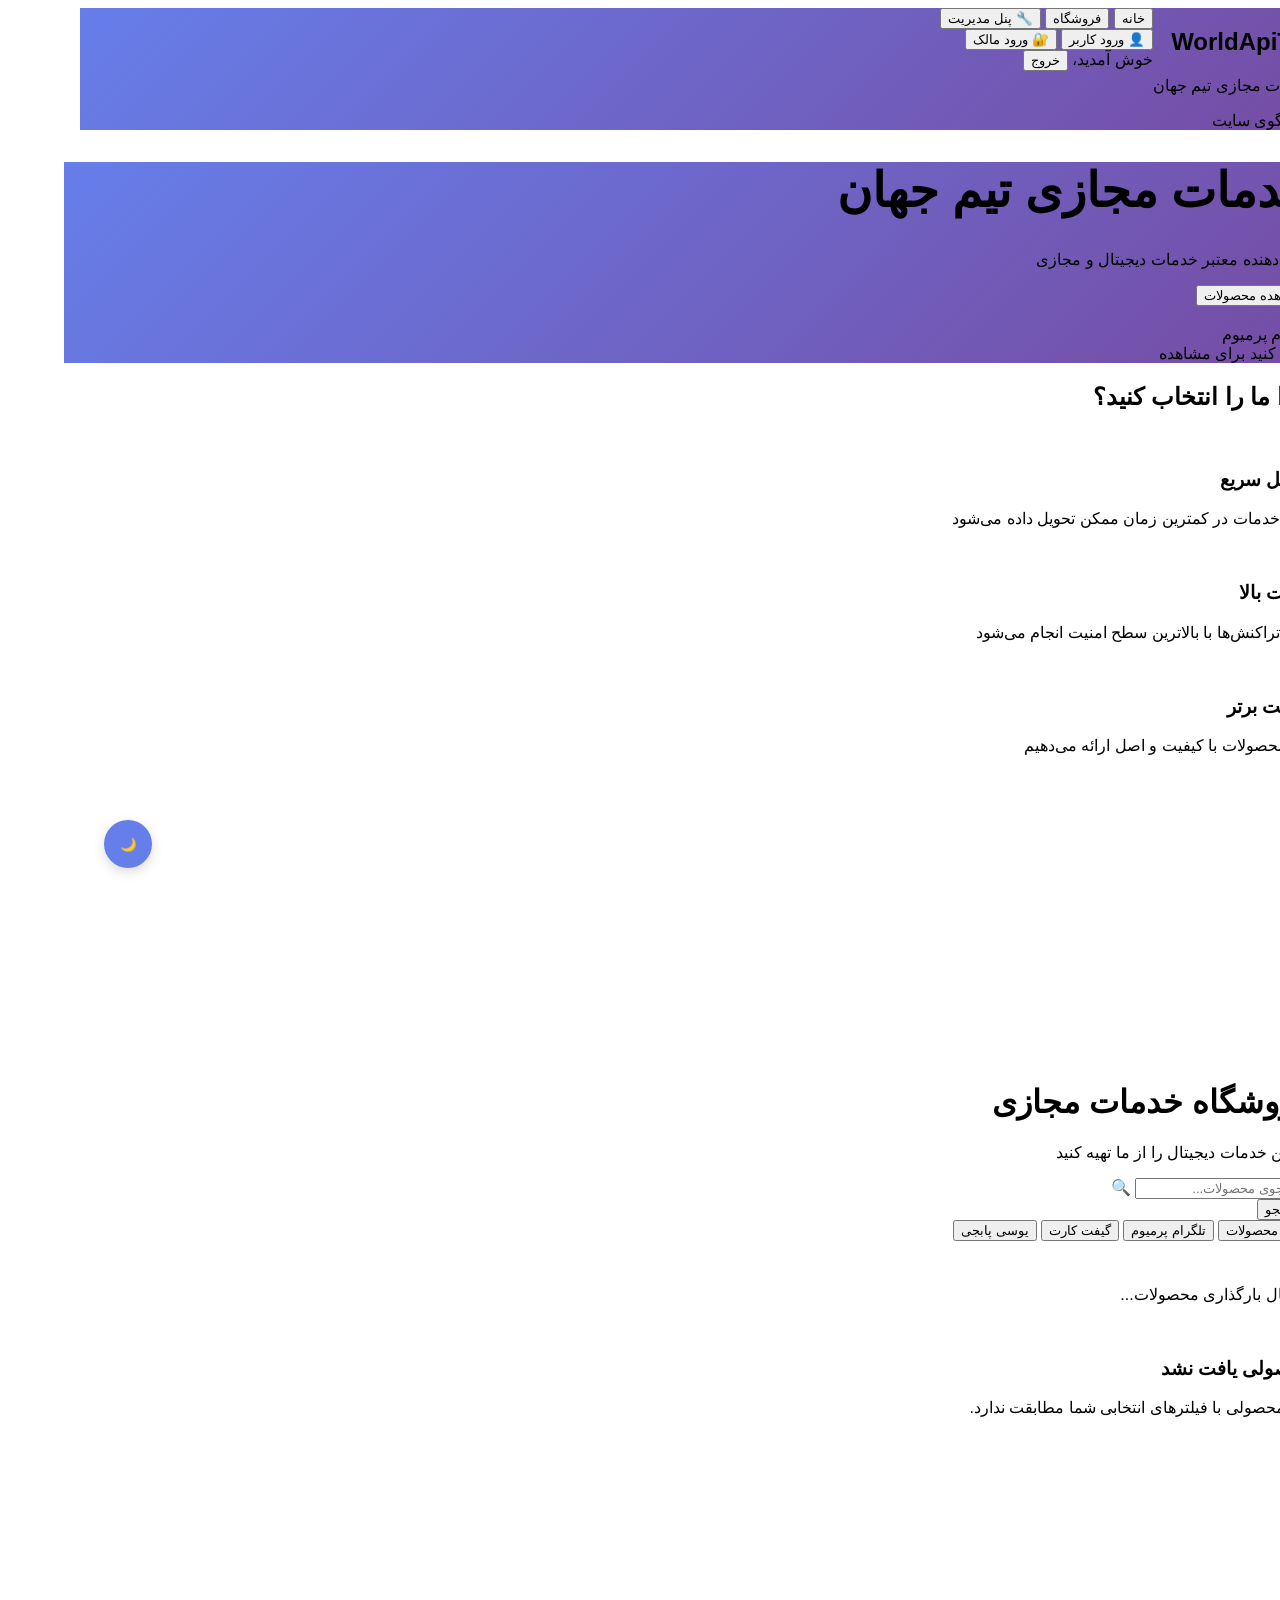
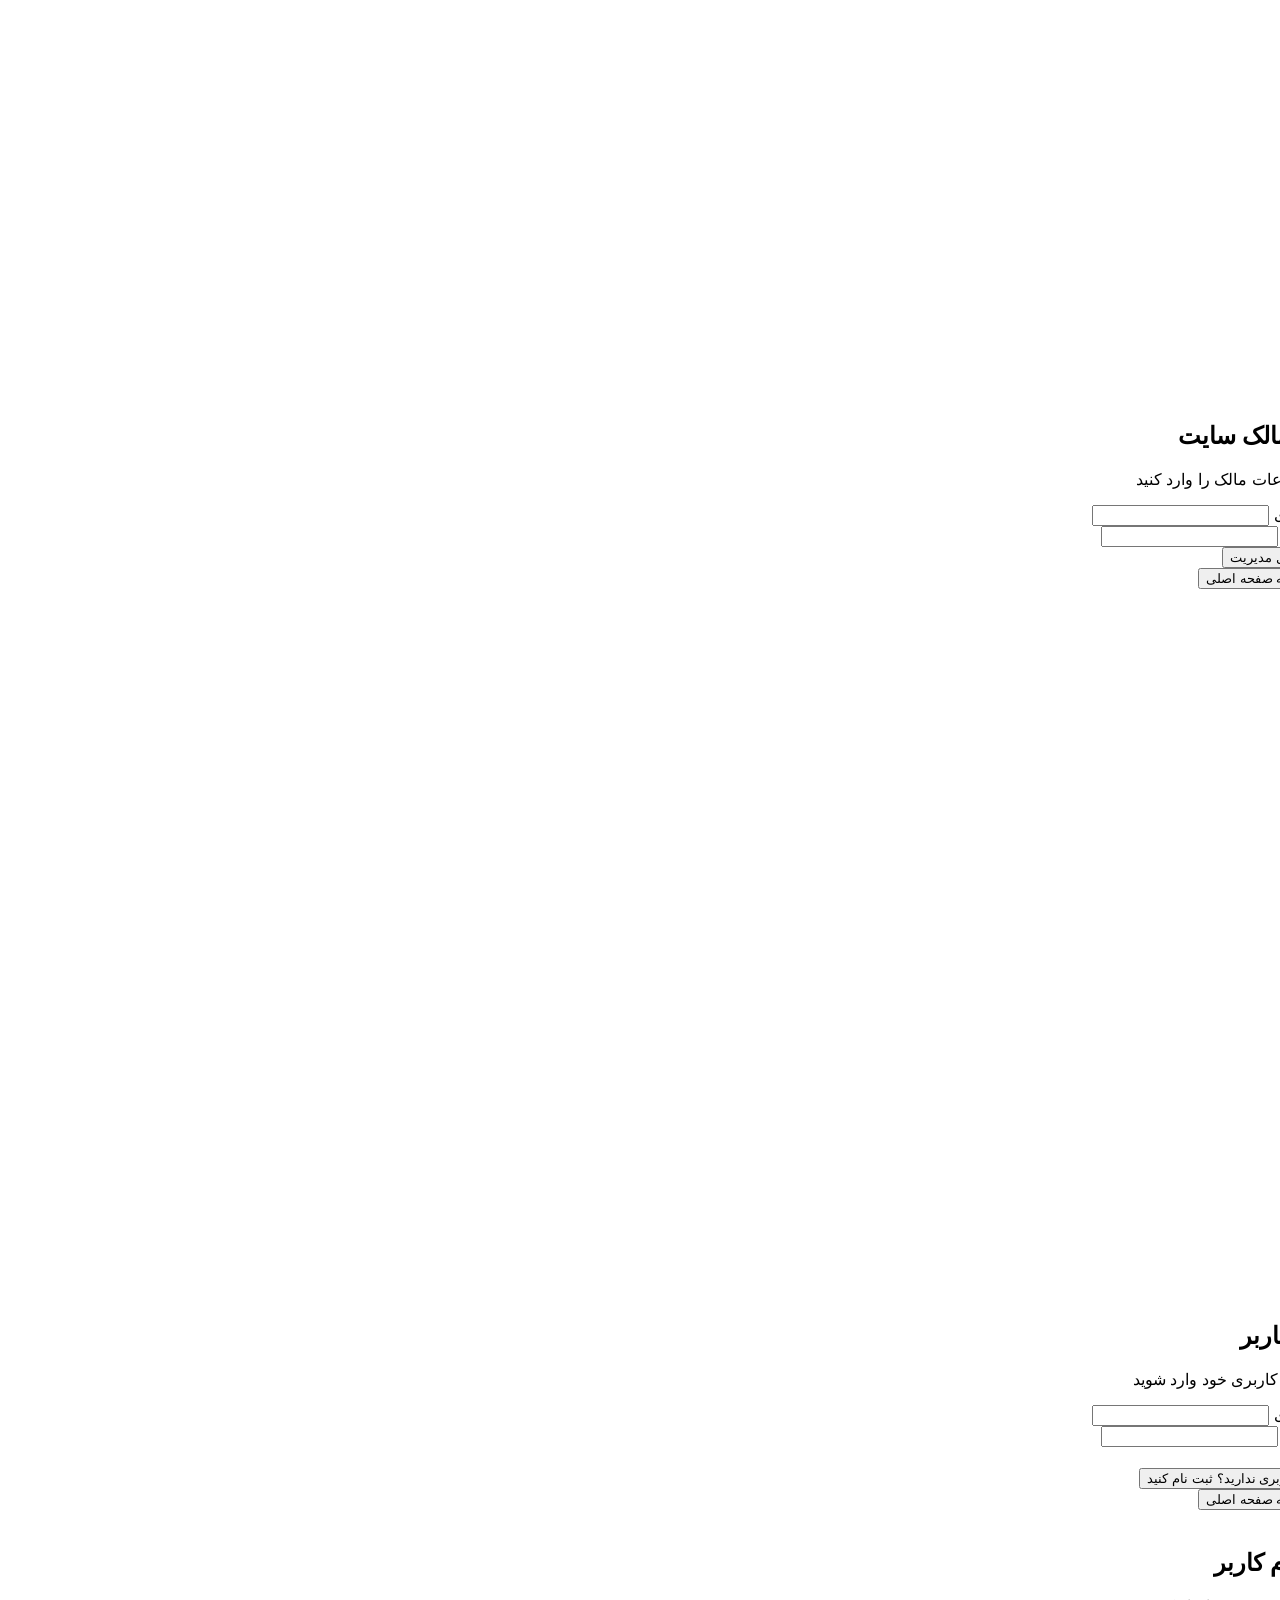
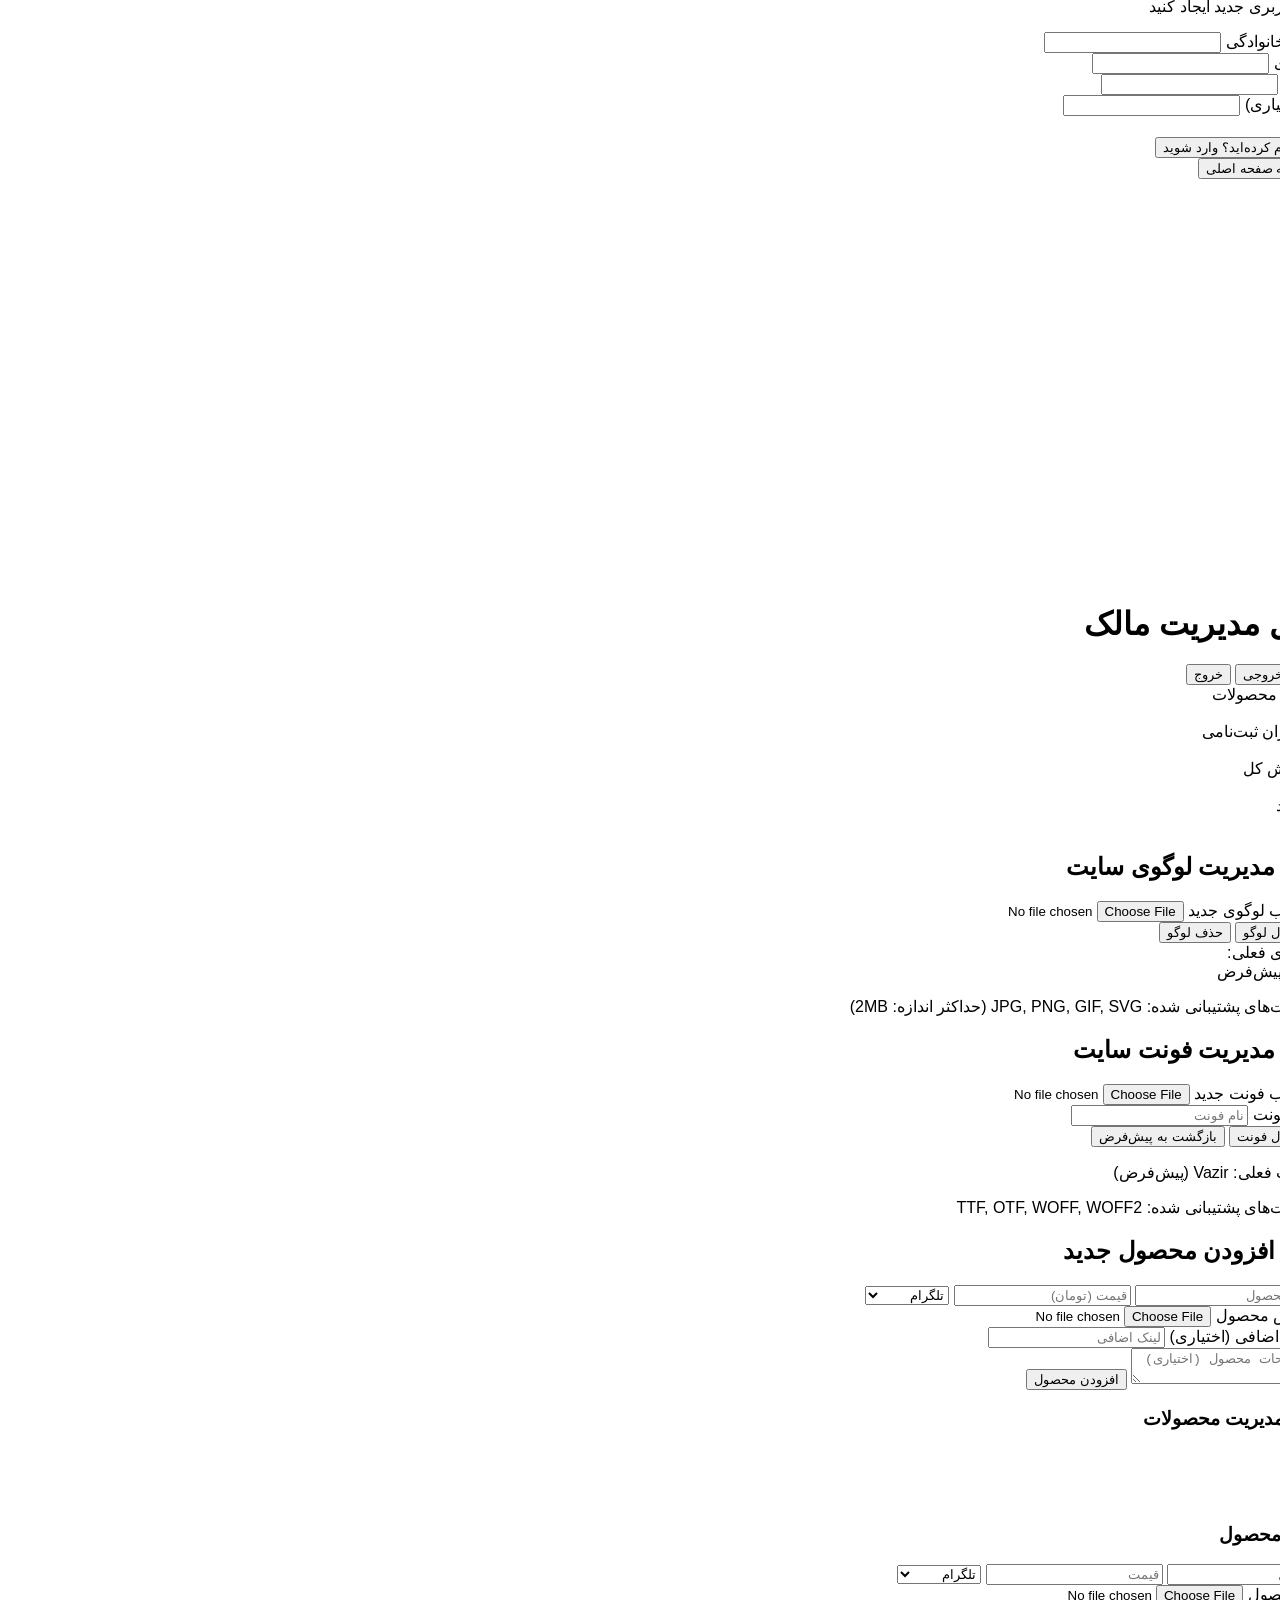
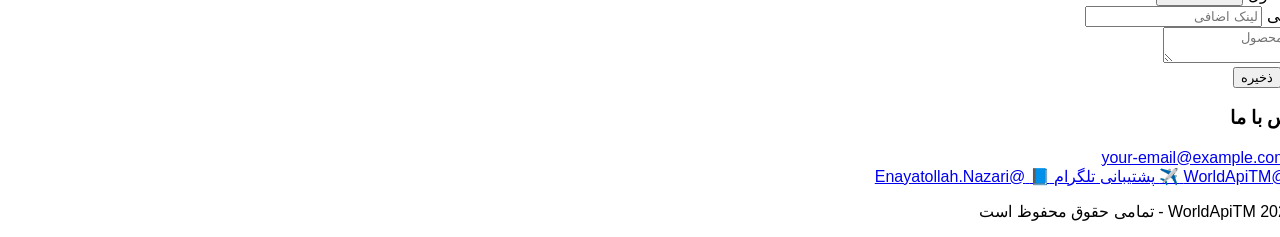
==== commit 0b6b9ec5: "Fest upload" ====
--- a/index.html
+++ b/index.html
@@ -4,6 +4,20 @@
     <meta charset="UTF-8">
     <meta name="viewport" content="width=device-width, initial-scale=1.0">
     <title>خدمات مجازی تیم جهان - WorldApiTM</title>
+    
+    <!-- SEO Meta Tags -->
+    <meta name="description" content="ارائه دهنده معتبر خدمات دیجیتال و مجازی - تلگرام پرمیوم، گیفت کارت، یوسی پابجی">
+    <meta name="keywords" content="خدمات مجازی, تلگرام پرمیوم, گیفت کارت, یوسی پابجی, WorldApiTM">
+    <meta name="author" content="WorldApiTM Team">
+    <meta name="theme-color" content="#667eea">
+    
+    <!-- PWA Manifest -->
+    <link rel="manifest" href="manifest.json">
+    
+    <!-- Favicon -->
+    <link rel="icon" type="image/x-icon" href="data:image/svg+xml,<svg xmlns=%22http://www.w3.org/2000/svg%22 viewBox=%220 0 100 100%22><text y=%22.9em%22 font-size=%2290%22>🌐</text></svg>">
+    
+    <!-- Tailwind CSS -->
     <script src="https://cdn.tailwindcss.com"></script>
     <script>
         tailwind.config = {
@@ -11,12 +25,20 @@
                 extend: {
                     fontFamily: {
                         'vazir': ['Vazir', 'sans-serif']
+                    },
+                    colors: {
+                        primary: '#667eea',
+                        secondary: '#764ba2'
                     }
                 }
-            }
+            },
+            darkMode: 'class'
         }
     </script>
+    
+    <!-- Fonts -->
     <link href="https://fonts.googleapis.com/css2?family=Vazir:wght@300;400;500;600;700&display=swap" rel="stylesheet">
+    
     <style>
         body {
             box-sizing: border-box;
@@ -109,6 +131,28 @@
             }
         }
         
+        /* Dark mode styles */
+        .dark-mode {
+            background-color: #1a202c;
+            color: #e2e8f0;
+        }
+        
+        .dark-mode .bg-white {
+            background-color: #2d3748;
+        }
+        
+        .dark-mode .text-gray-900 {
+            color: #e2e8f0;
+        }
+        
+        .dark-mode .text-gray-600 {
+            color: #cbd5e0;
+        }
+        
+        .dark-mode .bg-gray-50 {
+            background-color: #4a5568;
+        }
+        
         @media (min-width: 640px) {
             .container-responsive {
                 max-width: 640px;
@@ -144,9 +188,77 @@
                 max-width: 1536px;
             }
         }
+        
+        /* Loading animation */
+        .loading-spinner {
+            border: 2px solid #f3f3f3;
+            border-top: 2px solid #667eea;
+            border-radius: 50%;
+            width: 20px;
+            height: 20px;
+            animation: spin 1s linear infinite;
+            display: inline-block;
+        }
+        
+        @keyframes spin {
+            0% { transform: rotate(0deg); }
+            100% { transform: rotate(360deg); }
+        }
+        
+        /* Notification styles */
+        .notification {
+            position: fixed;
+            top: 1rem;
+            right: 1rem;
+            padding: 1rem;
+            border-radius: 0.5rem;
+            z-index: 1000;
+            max-width: 300px;
+            animation: slideIn 0.3s ease-out;
+        }
+        
+        @keyframes slideIn {
+            from {
+                transform: translateX(100%);
+                opacity: 0;
+            }
+            to {
+                transform: translateX(0);
+                opacity: 1;
+            }
+        }
+        
+        /* Theme toggle */
+        .theme-toggle {
+            position: fixed;
+            bottom: 2rem;
+            left: 2rem;
+            z-index: 40;
+            background: #667eea;
+            color: white;
+            border: none;
+            border-radius: 50%;
+            width: 3rem;
+            height: 3rem;
+            display: flex;
+            align-items: center;
+            justify-content: center;
+            cursor: pointer;
+            box-shadow: 0 4px 12px rgba(0, 0, 0, 0.15);
+            transition: all 0.3s ease;
+        }
+        
+        .theme-toggle:hover {
+            transform: scale(1.1);
+        }
     </style>
 </head>
-<body class="h-full bg-gray-50">
+<body class="h-full bg-gray-50 transition-colors duration-300">
+    <!-- Theme Toggle Button -->
+    <button id="theme-toggle" class="theme-toggle" onclick="toggleTheme()">
+        <span id="theme-icon">🌙</span>
+    </button>
+
     <!-- Navigation -->
     <nav class="gradient-bg shadow-lg w-full">
         <div class="container-responsive">
@@ -282,26 +394,26 @@
         </div>
 
         <!-- Features Section -->
-        <div class="py-8 sm:py-12 md:py-16 lg:py-20 bg-white w-full">
+        <div class="py-8 sm:py-12 md:py-16 lg:py-20 bg-white dark:bg-gray-800 w-full">
             <div class="container-responsive">
                 <div class="text-center mobile-mb-4 mb-8 lg:mb-12">
-                    <h2 class="mobile-text-xl sm:text-2xl md:text-3xl lg:text-4xl font-bold text-gray-900 mobile-mb-2 mb-4">چرا ما را انتخاب کنید؟</h2>
+                    <h2 class="mobile-text-xl sm:text-2xl md:text-3xl lg:text-4xl font-bold text-gray-900 dark:text-white mobile-mb-2 mb-4">چرا ما را انتخاب کنید؟</h2>
                 </div>
                 <div class="grid grid-cols-1 sm:grid-cols-2 lg:grid-cols-3 mobile-gap-3 gap-6 lg:gap-8">
-                    <div class="text-center mobile-py-4 p-6 lg:p-8 bg-gray-50 rounded-lg card-hover">
+                    <div class="text-center mobile-py-4 p-6 lg:p-8 bg-gray-50 dark:bg-gray-700 rounded-lg card-hover">
                         <div class="mobile-text-2xl text-4xl lg:text-5xl mobile-mb-2 mb-4">⚡</div>
-                        <h3 class="mobile-text-lg text-xl lg:text-2xl font-semibold mobile-mb-2 mb-3">تحویل سریع</h3>
-                        <p class="mobile-text-sm text-gray-600 lg:text-lg">تمام خدمات در کمترین زمان ممکن تحویل داده می‌شود</p>
-                    </div>
-                    <div class="text-center mobile-py-4 p-6 lg:p-8 bg-gray-50 rounded-lg card-hover">
+                        <h3 class="mobile-text-lg text-xl lg:text-2xl font-semibold mobile-mb-2 mb-3 text-gray-900 dark:text-white">تحویل سریع</h3>
+                        <p class="mobile-text-sm text-gray-600 dark:text-gray-300 lg:text-lg">تمام خدمات در کمترین زمان ممکن تحویل داده می‌شود</p>
+                    </div>
+                    <div class="text-center mobile-py-4 p-6 lg:p-8 bg-gray-50 dark:bg-gray-700 rounded-lg card-hover">
                         <div class="mobile-text-2xl text-4xl lg:text-5xl mobile-mb-2 mb-4">🔒</div>
-                        <h3 class="mobile-text-lg text-xl lg:text-2xl font-semibold mobile-mb-2 mb-3">امنیت بالا</h3>
-                        <p class="mobile-text-sm text-gray-600 lg:text-lg">تمام تراکنش‌ها با بالاترین سطح امنیت انجام می‌شود</p>
-                    </div>
-                    <div class="text-center mobile-py-4 p-6 lg:p-8 bg-gray-50 rounded-lg card-hover sm:col-span-2 lg:col-span-1">
+                        <h3 class="mobile-text-lg text-xl lg:text-2xl font-semibold mobile-mb-2 mb-3 text-gray-900 dark:text-white">امنیت بالا</h3>
+                        <p class="mobile-text-sm text-gray-600 dark:text-gray-300 lg:text-lg">تمام تراکنش‌ها با بالاترین سطح امنیت انجام می‌شود</p>
+                    </div>
+                    <div class="text-center mobile-py-4 p-6 lg:p-8 bg-gray-50 dark:bg-gray-700 rounded-lg card-hover sm:col-span-2 lg:col-span-1">
                         <div class="mobile-text-2xl text-4xl lg:text-5xl mobile-mb-2 mb-4">💎</div>
-                        <h3 class="mobile-text-lg text-xl lg:text-2xl font-semibold mobile-mb-2 mb-3">کیفیت برتر</h3>
-                        <p class="mobile-text-sm text-gray-600 lg:text-lg">تنها محصولات با کیفیت و اصل ارائه می‌دهیم</p>
+                        <h3 class="mobile-text-lg text-xl lg:text-2xl font-semibold mobile-mb-2 mb-3 text-gray-900 dark:text-white">کیفیت برتر</h3>
+                        <p class="mobile-text-sm text-gray-600 dark:text-gray-300 lg:text-lg">تنها محصولات با کیفیت و اصل ارائه می‌دهیم</p>
                     </div>
                 </div>
             </div>
@@ -309,11 +421,25 @@
     </div>
 
     <!-- Shop Page -->
-    <div id="shop-page" class="page hidden full-viewport desktop-full-height">
+    <div id="shop-page" class="page hidden full-viewport desktop-full-height bg-white dark:bg-gray-800">
         <div class="container-responsive py-6 sm:py-8 lg:py-12 min-h-full">
             <div class="text-center mobile-mb-4 mb-6 lg:mb-8">
-                <h1 class="mobile-text-xl sm:text-2xl md:text-3xl lg:text-4xl font-bold text-gray-900 mobile-mb-2 mb-4">فروشگاه خدمات مجازی</h1>
-                <p class="mobile-text-sm sm:text-base lg:text-lg text-gray-600">بهترین خدمات دیجیتال را از ما تهیه کنید</p>
+                <h1 class="mobile-text-xl sm:text-2xl md:text-3xl lg:text-4xl font-bold text-gray-900 dark:text-white mobile-mb-2 mb-4">فروشگاه خدمات مجازی</h1>
+                <p class="mobile-text-sm sm:text-base lg:text-lg text-gray-600 dark:text-gray-300">بهترین خدمات دیجیتال را از ما تهیه کنید</p>
+            </div>
+
+            <!-- Search and Filter -->
+            <div class="mobile-mb-4 mb-6 lg:mb-8">
+                <div class="flex flex-col sm:flex-row mobile-gap-2 gap-3 lg:gap-4 items-center justify-center">
+                    <div class="relative flex-1 max-w-md w-full">
+                        <input type="text" id="search-input" placeholder="جستجوی محصولات..." 
+                               class="w-full mobile-px-3 mobile-py-2 px-4 py-2 lg:py-3 border border-gray-300 dark:border-gray-600 rounded-lg focus:outline-none focus:ring-2 focus:ring-purple-500 bg-white dark:bg-gray-700 text-gray-900 dark:text-white mobile-text-sm">
+                        <span class="absolute left-3 top-1/2 transform -translate-y-1/2 text-gray-400">🔍</span>
+                    </div>
+                    <button onclick="searchProducts()" class="bg-purple-600 text-white mobile-px-3 mobile-py-2 px-4 py-2 lg:px-6 lg:py-3 rounded-lg hover:bg-purple-700 transition-colors mobile-text-sm sm:text-base whitespace-nowrap">
+                        جستجو
+                    </button>
+                </div>
             </div>
 
             <!-- Product Categories -->
@@ -322,13 +448,13 @@
                     <button onclick="filterProducts('all')" class="filter-btn bg-purple-600 text-white mobile-px-3 mobile-py-2 px-4 py-2 lg:px-6 lg:py-3 rounded-lg hover:bg-purple-700 transition-colors mobile-text-sm sm:text-base">
                         همه محصولات
                     </button>
-                    <button onclick="filterProducts('telegram')" class="filter-btn bg-gray-200 text-gray-700 mobile-px-3 mobile-py-2 px-4 py-2 lg:px-6 lg:py-3 rounded-lg hover:bg-gray-300 transition-colors mobile-text-sm sm:text-base">
+                    <button onclick="filterProducts('telegram')" class="filter-btn bg-gray-200 dark:bg-gray-600 text-gray-700 dark:text-gray-300 mobile-px-3 mobile-py-2 px-4 py-2 lg:px-6 lg:py-3 rounded-lg hover:bg-gray-300 dark:hover:bg-gray-500 transition-colors mobile-text-sm sm:text-base">
                         تلگرام پرمیوم
                     </button>
-                    <button onclick="filterProducts('giftcard')" class="filter-btn bg-gray-200 text-gray-700 mobile-px-3 mobile-py-2 px-4 py-2 lg:px-6 lg:py-3 rounded-lg hover:bg-gray-300 transition-colors mobile-text-sm sm:text-base">
+                    <button onclick="filterProducts('giftcard')" class="filter-btn bg-gray-200 dark:bg-gray-600 text-gray-700 dark:text-gray-300 mobile-px-3 mobile-py-2 px-4 py-2 lg:px-6 lg:py-3 rounded-lg hover:bg-gray-300 dark:hover:bg-gray-500 transition-colors mobile-text-sm sm:text-base">
                         گیفت کارت
                     </button>
-                    <button onclick="filterProducts('uc')" class="filter-btn bg-gray-200 text-gray-700 mobile-px-3 mobile-py-2 px-4 py-2 lg:px-6 lg:py-3 rounded-lg hover:bg-gray-300 transition-colors mobile-text-sm sm:text-base">
+                    <button onclick="filterProducts('uc')" class="filter-btn bg-gray-200 dark:bg-gray-600 text-gray-700 dark:text-gray-300 mobile-px-3 mobile-py-2 px-4 py-2 lg:px-6 lg:py-3 rounded-lg hover:bg-gray-300 dark:hover:bg-gray-500 transition-colors mobile-text-sm sm:text-base">
                         یوسی پابجی
                     </button>
                 </div>
@@ -338,35 +464,48 @@
             <div id="products-grid" class="grid grid-cols-1 sm:grid-cols-2 lg:grid-cols-3 xl:grid-cols-4 mobile-gap-3 gap-4 lg:gap-6">
                 <!-- Products will be loaded here -->
             </div>
+
+            <!-- Loading State -->
+            <div id="products-loading" class="hidden text-center py-8">
+                <div class="loading-spinner mx-auto mb-4"></div>
+                <p class="text-gray-600 dark:text-gray-300">در حال بارگذاری محصولات...</p>
+            </div>
+
+            <!-- Empty State -->
+            <div id="products-empty" class="hidden text-center py-12">
+                <div class="text-6xl mb-4">😔</div>
+                <h3 class="text-xl font-semibold text-gray-900 dark:text-white mb-2">محصولی یافت نشد</h3>
+                <p class="text-gray-600 dark:text-gray-300">هیچ محصولی با فیلترهای انتخابی شما مطابقت ندارد.</p>
+            </div>
         </div>
     </div>
 
     <!-- Owner Login Page -->
-    <div id="owner-login-page" class="page hidden full-viewport desktop-full-height">
+    <div id="owner-login-page" class="page hidden full-viewport desktop-full-height bg-gray-50 dark:bg-gray-900">
         <div class="min-h-full flex items-center justify-center mobile-py-4 py-8 lg:py-12 mobile-px-3 px-4 sm:px-6 lg:px-8">
             <div class="max-w-md w-full space-y-6 lg:space-y-8">
                 <div>
-                    <div class="mx-auto mobile-text-2xl h-12 w-12 lg:h-16 lg:w-16 flex items-center justify-center rounded-full bg-yellow-100">
+                    <div class="mx-auto mobile-text-2xl h-12 w-12 lg:h-16 lg:w-16 flex items-center justify-center rounded-full bg-yellow-100 dark:bg-yellow-900">
                         <span class="mobile-text-xl text-2xl lg:text-3xl">🔐</span>
                     </div>
-                    <h2 class="mt-4 lg:mt-6 text-center mobile-text-xl sm:text-2xl lg:text-3xl font-bold text-gray-900">
+                    <h2 class="mt-4 lg:mt-6 text-center mobile-text-xl sm:text-2xl lg:text-3xl font-bold text-gray-900 dark:text-white">
                         ورود مالک سایت
                     </h2>
-                    <p class="mt-2 text-center mobile-text-sm text-sm lg:text-base text-gray-600">
+                    <p class="mt-2 text-center mobile-text-sm text-sm lg:text-base text-gray-600 dark:text-gray-300">
                         لطفاً اطلاعات مالک را وارد کنید
                     </p>
                 </div>
                 <form id="owner-login-form" class="mt-6 lg:mt-8 space-y-4 lg:space-y-6">
                     <div class="space-y-3 lg:space-y-4">
                         <div>
-                            <label for="owner-username" class="block mobile-text-sm text-sm lg:text-base font-medium text-gray-700 mobile-mb-2 mb-2">نام کاربری</label>
+                            <label for="owner-username" class="block mobile-text-sm text-sm lg:text-base font-medium text-gray-700 dark:text-gray-300 mobile-mb-2 mb-2">نام کاربری</label>
                             <input id="owner-username" name="username" type="text" required 
-                                   class="w-full mobile-px-3 mobile-py-2 px-3 py-2 lg:py-3 border border-gray-300 rounded-md focus:outline-none focus:ring-2 focus:ring-yellow-500 focus:border-yellow-500 mobile-text-sm lg:text-base">
+                                   class="w-full mobile-px-3 mobile-py-2 px-3 py-2 lg:py-3 border border-gray-300 dark:border-gray-600 rounded-md focus:outline-none focus:ring-2 focus:ring-yellow-500 focus:border-yellow-500 mobile-text-sm lg:text-base bg-white dark:bg-gray-800 text-gray-900 dark:text-white">
                         </div>
                         <div>
-                            <label for="owner-password" class="block mobile-text-sm text-sm lg:text-base font-medium text-gray-700 mobile-mb-2 mb-2">رمز عبور</label>
+                            <label for="owner-password" class="block mobile-text-sm text-sm lg:text-base font-medium text-gray-700 dark:text-gray-300 mobile-mb-2 mb-2">رمز عبور</label>
                             <input id="owner-password" name="password" type="password" required 
-                                   class="w-full mobile-px-3 mobile-py-2 px-3 py-2 lg:py-3 border border-gray-300 rounded-md focus:outline-none focus:ring-2 focus:ring-yellow-500 focus:border-yellow-500 mobile-text-sm lg:text-base">
+                                   class="w-full mobile-px-3 mobile-py-2 px-3 py-2 lg:py-3 border border-gray-300 dark:border-gray-600 rounded-md focus:outline-none focus:ring-2 focus:ring-yellow-500 focus:border-yellow-500 mobile-text-sm lg:text-base bg-white dark:bg-gray-800 text-gray-900 dark:text-white">
                         </div>
                     </div>
 
@@ -377,7 +516,7 @@
                     </div>
                     
                     <div class="text-center">
-                        <button type="button" onclick="showPage('home')" class="text-yellow-600 hover:text-yellow-500 mobile-text-sm text-sm lg:text-base">
+                        <button type="button" onclick="showPage('home')" class="text-yellow-600 dark:text-yellow-400 hover:text-yellow-500 mobile-text-sm text-sm lg:text-base">
                             بازگشت به صفحه اصلی
                         </button>
                     </div>
@@ -387,33 +526,33 @@
     </div>
 
     <!-- User Login/Register Page -->
-    <div id="user-login-page" class="page hidden">
+    <div id="user-login-page" class="page hidden full-viewport desktop-full-height bg-gray-50 dark:bg-gray-900">
         <div class="min-h-full flex items-center justify-center py-12 px-4 sm:px-6 lg:px-8">
             <div class="max-w-md w-full space-y-8">
                 <!-- Login Form -->
                 <div id="user-login-form-container">
                     <div>
-                        <div class="mx-auto h-12 w-12 flex items-center justify-center rounded-full bg-blue-100">
+                        <div class="mx-auto h-12 w-12 flex items-center justify-center rounded-full bg-blue-100 dark:bg-blue-900">
                             <span class="text-2xl">👤</span>
                         </div>
-                        <h2 class="mt-6 text-center text-3xl font-bold text-gray-900">
+                        <h2 class="mt-6 text-center text-3xl font-bold text-gray-900 dark:text-white">
                             ورود کاربر
                         </h2>
-                        <p class="mt-2 text-center text-sm text-gray-600">
+                        <p class="mt-2 text-center text-sm text-gray-600 dark:text-gray-300">
                             به حساب کاربری خود وارد شوید
                         </p>
                     </div>
                     <form id="user-login-form" class="mt-8 space-y-6">
                         <div class="space-y-4">
                             <div>
-                                <label for="user-login-username" class="block text-sm font-medium text-gray-700 mb-2">نام کاربری</label>
+                                <label for="user-login-username" class="block text-sm font-medium text-gray-700 dark:text-gray-300 mb-2">نام کاربری</label>
                                 <input id="user-login-username" name="username" type="text" required 
-                                       class="w-full px-3 py-2 border border-gray-300 rounded-md focus:outline-none focus:ring-2 focus:ring-blue-500 focus:border-blue-500">
+                                       class="w-full px-3 py-2 border border-gray-300 dark:border-gray-600 rounded-md focus:outline-none focus:ring-2 focus:ring-blue-500 focus:border-blue-500 bg-white dark:bg-gray-800 text-gray-900 dark:text-white">
                             </div>
                             <div>
-                                <label for="user-login-password" class="block text-sm font-medium text-gray-700 mb-2">رمز عبور</label>
+                                <label for="user-login-password" class="block text-sm font-medium text-gray-700 dark:text-gray-300 mb-2">رمز عبور</label>
                                 <input id="user-login-password" name="password" type="password" required 
-                                       class="w-full px-3 py-2 border border-gray-300 rounded-md focus:outline-none focus:ring-2 focus:ring-blue-500 focus:border-blue-500">
+                                       class="w-full px-3 py-2 border border-gray-300 dark:border-gray-600 rounded-md focus:outline-none focus:ring-2 focus:ring-blue-500 focus:border-blue-500 bg-white dark:bg-gray-800 text-gray-900 dark:text-white">
                             </div>
                         </div>
 
@@ -424,11 +563,11 @@
                         </div>
                         
                         <div class="text-center space-y-2">
-                            <button type="button" onclick="showRegisterForm()" class="text-blue-600 hover:text-blue-500 text-sm">
+                            <button type="button" onclick="showRegisterForm()" class="text-blue-600 dark:text-blue-400 hover:text-blue-500 text-sm">
                                 حساب کاربری ندارید؟ ثبت نام کنید
                             </button>
                             <br>
-                            <button type="button" onclick="showPage('home')" class="text-gray-600 hover:text-gray-500 text-sm">
+                            <button type="button" onclick="showPage('home')" class="text-gray-600 dark:text-gray-400 hover:text-gray-500 text-sm">
                                 بازگشت به صفحه اصلی
                             </button>
                         </div>
@@ -438,37 +577,37 @@
                 <!-- Register Form -->
                 <div id="user-register-form-container" class="hidden">
                     <div>
-                        <div class="mx-auto h-12 w-12 flex items-center justify-center rounded-full bg-green-100">
+                        <div class="mx-auto h-12 w-12 flex items-center justify-center rounded-full bg-green-100 dark:bg-green-900">
                             <span class="text-2xl">📝</span>
                         </div>
-                        <h2 class="mt-6 text-center text-3xl font-bold text-gray-900">
+                        <h2 class="mt-6 text-center text-3xl font-bold text-gray-900 dark:text-white">
                             ثبت نام کاربر
                         </h2>
-                        <p class="mt-2 text-center text-sm text-gray-600">
+                        <p class="mt-2 text-center text-sm text-gray-600 dark:text-gray-300">
                             حساب کاربری جدید ایجاد کنید
                         </p>
                     </div>
                     <form id="user-register-form" class="mt-8 space-y-6">
                         <div class="space-y-4">
                             <div>
-                                <label for="user-register-name" class="block text-sm font-medium text-gray-700 mb-2">نام و نام خانوادگی</label>
+                                <label for="user-register-name" class="block text-sm font-medium text-gray-700 dark:text-gray-300 mb-2">نام و نام خانوادگی</label>
                                 <input id="user-register-name" name="name" type="text" required 
-                                       class="w-full px-3 py-2 border border-gray-300 rounded-md focus:outline-none focus:ring-2 focus:ring-green-500 focus:border-green-500">
+                                       class="w-full px-3 py-2 border border-gray-300 dark:border-gray-600 rounded-md focus:outline-none focus:ring-2 focus:ring-green-500 focus:border-green-500 bg-white dark:bg-gray-800 text-gray-900 dark:text-white">
                             </div>
                             <div>
-                                <label for="user-register-username" class="block text-sm font-medium text-gray-700 mb-2">نام کاربری</label>
+                                <label for="user-register-username" class="block text-sm font-medium text-gray-700 dark:text-gray-300 mb-2">نام کاربری</label>
                                 <input id="user-register-username" name="username" type="text" required 
-                                       class="w-full px-3 py-2 border border-gray-300 rounded-md focus:outline-none focus:ring-2 focus:ring-green-500 focus:border-green-500">
+                                       class="w-full px-3 py-2 border border-gray-300 dark:border-gray-600 rounded-md focus:outline-none focus:ring-2 focus:ring-green-500 focus:border-green-500 bg-white dark:bg-gray-800 text-gray-900 dark:text-white">
                             </div>
                             <div>
-                                <label for="user-register-password" class="block text-sm font-medium text-gray-700 mb-2">رمز عبور</label>
+                                <label for="user-register-password" class="block text-sm font-medium text-gray-700 dark:text-gray-300 mb-2">رمز عبور</label>
                                 <input id="user-register-password" name="password" type="password" required 
-                                       class="w-full px-3 py-2 border border-gray-300 rounded-md focus:outline-none focus:ring-2 focus:ring-green-500 focus:border-green-500">
+                                       class="w-full px-3 py-2 border border-gray-300 dark:border-gray-600 rounded-md focus:outline-none focus:ring-2 focus:ring-green-500 focus:border-green-500 bg-white dark:bg-gray-800 text-gray-900 dark:text-white">
                             </div>
                             <div>
-                                <label for="user-register-email" class="block text-sm font-medium text-gray-700 mb-2">ایمیل (اختیاری)</label>
+                                <label for="user-register-email" class="block text-sm font-medium text-gray-700 dark:text-gray-300 mb-2">ایمیل (اختیاری)</label>
                                 <input id="user-register-email" name="email" type="email" 
-                                       class="w-full px-3 py-2 border border-gray-300 rounded-md focus:outline-none focus:ring-2 focus:ring-green-500 focus:border-green-500">
+                                       class="w-full px-3 py-2 border border-gray-300 dark:border-gray-600 rounded-md focus:outline-none focus:ring-2 focus:ring-green-500 focus:border-green-500 bg-white dark:bg-gray-800 text-gray-900 dark:text-white">
                             </div>
                         </div>
 
@@ -479,11 +618,11 @@
                         </div>
                         
                         <div class="text-center space-y-2">
-                            <button type="button" onclick="showLoginForm()" class="text-green-600 hover:text-green-500 text-sm">
+                            <button type="button" onclick="showLoginForm()" class="text-green-600 dark:text-green-400 hover:text-green-500 text-sm">
                                 قبلاً ثبت نام کرده‌اید؟ وارد شوید
                             </button>
                             <br>
-                            <button type="button" onclick="showPage('home')" class="text-gray-600 hover:text-gray-500 text-sm">
+                            <button type="button" onclick="showPage('home')" class="text-gray-600 dark:text-gray-400 hover:text-gray-500 text-sm">
                                 بازگشت به صفحه اصلی
                             </button>
                         </div>
@@ -494,23 +633,48 @@
     </div>
 
     <!-- Admin Panel -->
-    <div id="admin-page" class="page hidden full-viewport desktop-full-height">
+    <div id="admin-page" class="page hidden full-viewport desktop-full-height bg-gray-50 dark:bg-gray-900">
         <div class="container-responsive py-6 sm:py-8 lg:py-12 min-h-full">
-            <div class="bg-white rounded-lg shadow-lg mobile-px-3 p-4 sm:p-6 lg:p-8">
+            <div class="bg-white dark:bg-gray-800 rounded-lg shadow-lg mobile-px-3 p-4 sm:p-6 lg:p-8">
                 <div class="flex flex-col sm:flex-row justify-between items-start sm:items-center mobile-mb-4 mb-6 mobile-gap-3 gap-4">
-                    <h1 class="mobile-text-lg sm:text-xl lg:text-2xl font-bold text-gray-900">پنل مدیریت مالک</h1>
-                    <button onclick="logout()" class="bg-red-500 text-white mobile-px-3 mobile-py-2 px-4 py-2 lg:px-6 lg:py-3 rounded-md hover:bg-red-600 transition-colors mobile-text-sm sm:text-base">
-                        خروج
-                    </button>
+                    <h1 class="mobile-text-lg sm:text-xl lg:text-2xl font-bold text-gray-900 dark:text-white">پنل مدیریت مالک</h1>
+                    <div class="flex mobile-gap-2 gap-3">
+                        <button onclick="exportData()" class="bg-green-500 text-white mobile-px-3 mobile-py-2 px-4 py-2 lg:px-6 lg:py-3 rounded-md hover:bg-green-600 transition-colors mobile-text-sm sm:text-base">
+                            📥 خروجی
+                        </button>
+                        <button onclick="logout()" class="bg-red-500 text-white mobile-px-3 mobile-py-2 px-4 py-2 lg:px-6 lg:py-3 rounded-md hover:bg-red-600 transition-colors mobile-text-sm sm:text-base">
+                            خروج
+                        </button>
+                    </div>
+                </div>
+                
+                <!-- Stats Overview -->
+                <div class="grid grid-cols-1 sm:grid-cols-2 lg:grid-cols-4 mobile-gap-3 gap-4 mobile-mb-4 mb-6 lg:mb-8">
+                    <div class="bg-blue-50 dark:bg-blue-900 p-4 rounded-lg">
+                        <div class="text-blue-600 dark:text-blue-300 text-sm font-medium">تعداد محصولات</div>
+                        <div class="text-2xl font-bold text-blue-700 dark:text-blue-200" id="products-count">0</div>
+                    </div>
+                    <div class="bg-green-50 dark:bg-green-900 p-4 rounded-lg">
+                        <div class="text-green-600 dark:text-green-300 text-sm font-medium">کاربران ثبت‌نامی</div>
+                        <div class="text-2xl font-bold text-green-700 dark:text-green-200" id="users-count">0</div>
+                    </div>
+                    <div class="bg-yellow-50 dark:bg-yellow-900 p-4 rounded-lg">
+                        <div class="text-yellow-600 dark:text-yellow-300 text-sm font-medium">فروش کل</div>
+                        <div class="text-2xl font-bold text-yellow-700 dark:text-yellow-200" id="total-sales">0</div>
+                    </div>
+                    <div class="bg-purple-50 dark:bg-purple-900 p-4 rounded-lg">
+                        <div class="text-purple-600 dark:text-purple-300 text-sm font-medium">درآمد</div>
+                        <div class="text-2xl font-bold text-purple-700 dark:text-purple-200" id="total-revenue">0</div>
+                    </div>
                 </div>
                 
                 <!-- Logo Management -->
-                <div class="mobile-mb-4 mb-6 lg:mb-8 mobile-px-3 p-4 lg:p-6 bg-green-50 rounded-lg">
+                <div class="mobile-mb-4 mb-6 lg:mb-8 mobile-px-3 p-4 lg:p-6 bg-green-50 dark:bg-green-900 rounded-lg">
                     <h2 class="mobile-text-base sm:text-lg lg:text-xl font-semibold mobile-mb-2 mb-3 lg:mb-4">🖼️ مدیریت لوگوی سایت</h2>
                     <div class="flex flex-col lg:flex-row flex-wrap mobile-gap-2 gap-3 lg:gap-4 items-stretch lg:items-end">
                         <div class="flex-1 min-w-full lg:min-w-48">
-                            <label for="logo-file" class="block mobile-text-sm text-sm font-medium text-gray-700 mobile-mb-2 mb-2">انتخاب لوگوی جدید</label>
-                            <input type="file" id="logo-file" accept="image/*" class="w-full mobile-px-3 mobile-py-2 px-3 py-2 lg:py-3 border border-gray-300 rounded-md focus:outline-none focus:ring-2 focus:ring-green-500 mobile-text-sm">
+                            <label for="logo-file" class="block mobile-text-sm text-sm font-medium text-gray-700 dark:text-gray-300 mobile-mb-2 mb-2">انتخاب لوگوی جدید</label>
+                            <input type="file" id="logo-file" accept="image/*" class="w-full mobile-px-3 mobile-py-2 px-3 py-2 lg:py-3 border border-gray-300 dark:border-gray-600 rounded-md focus:outline-none focus:ring-2 focus:ring-green-500 mobile-text-sm bg-white dark:bg-gray-700">
                         </div>
                         <div class="flex flex-col sm:flex-row mobile-gap-2 gap-3 w-full lg:w-auto">
                             <button onclick="uploadLogo()" class="bg-green-600 text-white mobile-px-3 mobile-py-2 px-4 py-2 lg:px-6 lg:py-3 rounded-md hover:bg-green-700 transition-colors mobile-text-sm sm:text-base">
@@ -521,7 +685,7 @@
                             </button>
                         </div>
                     </div>
-                    <div class="mt-3 lg:mt-4 mobile-text-sm text-sm lg:text-base text-gray-600">
+                    <div class="mt-3 lg:mt-4 mobile-text-sm text-sm lg:text-base text-gray-600 dark:text-gray-300">
                         <div class="flex items-center gap-3">
                             <span>لوگوی فعلی:</span>
                             <div id="current-logo-preview" class="flex items-center gap-2">
@@ -533,16 +697,16 @@
                 </div>
 
                 <!-- Font Management -->
-                <div class="mobile-mb-4 mb-6 lg:mb-8 mobile-px-3 p-4 lg:p-6 bg-blue-50 rounded-lg">
+                <div class="mobile-mb-4 mb-6 lg:mb-8 mobile-px-3 p-4 lg:p-6 bg-blue-50 dark:bg-blue-900 rounded-lg">
                     <h2 class="mobile-text-base sm:text-lg lg:text-xl font-semibold mobile-mb-2 mb-3 lg:mb-4">🎨 مدیریت فونت سایت</h2>
                     <div class="flex flex-col lg:flex-row flex-wrap mobile-gap-2 gap-3 lg:gap-4 items-stretch lg:items-end">
                         <div class="flex-1 min-w-full lg:min-w-48">
-                            <label for="font-file" class="block mobile-text-sm text-sm font-medium text-gray-700 mobile-mb-2 mb-2">انتخاب فونت جدید</label>
-                            <input type="file" id="font-file" accept=".ttf,.otf,.woff,.woff2" class="w-full mobile-px-3 mobile-py-2 px-3 py-2 lg:py-3 border border-gray-300 rounded-md focus:outline-none focus:ring-2 focus:ring-blue-500 mobile-text-sm">
+                            <label for="font-file" class="block mobile-text-sm text-sm font-medium text-gray-700 dark:text-gray-300 mobile-mb-2 mb-2">انتخاب فونت جدید</label>
+                            <input type="file" id="font-file" accept=".ttf,.otf,.woff,.woff2" class="w-full mobile-px-3 mobile-py-2 px-3 py-2 lg:py-3 border border-gray-300 dark:border-gray-600 rounded-md focus:outline-none focus:ring-2 focus:ring-blue-500 mobile-text-sm bg-white dark:bg-gray-700">
                         </div>
                         <div class="w-full lg:w-48">
-                            <label for="font-name" class="block mobile-text-sm text-sm font-medium text-gray-700 mobile-mb-2 mb-2">نام فونت</label>
-                            <input type="text" id="font-name" placeholder="نام فونت" class="w-full mobile-px-3 mobile-py-2 px-3 py-2 lg:py-3 border border-gray-300 rounded-md focus:outline-none focus:ring-2 focus:ring-blue-500 mobile-text-sm">
+                            <label for="font-name" class="block mobile-text-sm text-sm font-medium text-gray-700 dark:text-gray-300 mobile-mb-2 mb-2">نام فونت</label>
+                            <input type="text" id="font-name" placeholder="نام فونت" class="w-full mobile-px-3 mobile-py-2 px-3 py-2 lg:py-3 border border-gray-300 dark:border-gray-600 rounded-md focus:outline-none focus:ring-2 focus:ring-blue-500 mobile-text-sm bg-white dark:bg-gray-700 text-gray-900 dark:text-white">
                         </div>
                         <div class="flex flex-col sm:flex-row mobile-gap-2 gap-3 w-full lg:w-auto">
                             <button onclick="uploadFont()" class="bg-blue-600 text-white mobile-px-3 mobile-py-2 px-4 py-2 lg:px-6 lg:py-3 rounded-md hover:bg-blue-700 transition-colors mobile-text-sm sm:text-base">
@@ -553,20 +717,20 @@
                             </button>
                         </div>
                     </div>
-                    <div class="mt-3 lg:mt-4 mobile-text-sm text-sm lg:text-base text-gray-600">
+                    <div class="mt-3 lg:mt-4 mobile-text-sm text-sm lg:text-base text-gray-600 dark:text-gray-300">
                         <p>فونت فعلی: <span id="current-font-name" class="font-semibold">Vazir (پیش‌فرض)</span></p>
                         <p class="mt-1">فرمت‌های پشتیبانی شده: TTF, OTF, WOFF, WOFF2</p>
                     </div>
                 </div>
 
                 <!-- Quick Add Product -->
-                <div class="mobile-mb-4 mb-6 lg:mb-8 mobile-px-3 p-4 lg:p-6 bg-gray-50 rounded-lg">
-                    <h2 class="mobile-text-base sm:text-lg lg:text-xl font-semibold mobile-mb-2 mb-3 lg:mb-4">افزودن محصول جدید</h2>
+                <div class="mobile-mb-4 mb-6 lg:mb-8 mobile-px-3 p-4 lg:p-6 bg-gray-50 dark:bg-gray-700 rounded-lg">
+                    <h2 class="mobile-text-base sm:text-lg lg:text-xl font-semibold mobile-mb-2 mb-3 lg:mb-4">➕ افزودن محصول جدید</h2>
                     <form id="add-product-form" class="space-y-3 lg:space-y-4">
                         <div class="flex flex-col lg:flex-row flex-wrap mobile-gap-2 gap-3">
-                            <input type="text" id="product-name" placeholder="نام محصول" class="flex-1 min-w-full lg:min-w-48 mobile-px-3 mobile-py-2 px-3 py-2 lg:py-3 border border-gray-300 rounded-md focus:outline-none focus:ring-2 focus:ring-purple-500 mobile-text-sm" required>
-                            <input type="number" id="product-price" placeholder="قیمت (تومان)" class="w-full lg:w-32 mobile-px-3 mobile-py-2 px-3 py-2 lg:py-3 border border-gray-300 rounded-md focus:outline-none focus:ring-2 focus:ring-purple-500 mobile-text-sm" required>
-                            <select id="product-category" class="w-full lg:w-36 mobile-px-3 mobile-py-2 px-3 py-2 lg:py-3 border border-gray-300 rounded-md focus:outline-none focus:ring-2 focus:ring-purple-500 mobile-text-sm" required>
+                            <input type="text" id="product-name" placeholder="نام محصول" class="flex-1 min-w-full lg:min-w-48 mobile-px-3 mobile-py-2 px-3 py-2 lg:py-3 border border-gray-300 dark:border-gray-600 rounded-md focus:outline-none focus:ring-2 focus:ring-purple-500 mobile-text-sm bg-white dark:bg-gray-800 text-gray-900 dark:text-white" required>
+                            <input type="number" id="product-price" placeholder="قیمت (تومان)" class="w-full lg:w-32 mobile-px-3 mobile-py-2 px-3 py-2 lg:py-3 border border-gray-300 dark:border-gray-600 rounded-md focus:outline-none focus:ring-2 focus:ring-purple-500 mobile-text-sm bg-white dark:bg-gray-800 text-gray-900 dark:text-white" required>
+                            <select id="product-category" class="w-full lg:w-36 mobile-px-3 mobile-py-2 px-3 py-2 lg:py-3 border border-gray-300 dark:border-gray-600 rounded-md focus:outline-none focus:ring-2 focus:ring-purple-500 mobile-text-sm bg-white dark:bg-gray-800 text-gray-900 dark:text-white" required>
                                 <option value="telegram">تلگرام</option>
                                 <option value="giftcard">گیفت کارت</option>
                                 <option value="uc">یوسی</option>
@@ -574,15 +738,15 @@
                         </div>
                         <div class="flex flex-col lg:flex-row flex-wrap mobile-gap-2 gap-3">
                             <div class="flex-1 min-w-full lg:min-w-48">
-                                <label for="product-image-file" class="block mobile-text-sm text-sm font-medium text-gray-700 mobile-mb-2 mb-1">عکس محصول</label>
-                                <input type="file" id="product-image-file" accept="image/*" class="w-full mobile-px-3 mobile-py-2 px-3 py-2 lg:py-3 border border-gray-300 rounded-md focus:outline-none focus:ring-2 focus:ring-purple-500 mobile-text-sm">
+                                <label for="product-image-file" class="block mobile-text-sm text-sm font-medium text-gray-700 dark:text-gray-300 mobile-mb-2 mb-1">عکس محصول</label>
+                                <input type="file" id="product-image-file" accept="image/*" class="w-full mobile-px-3 mobile-py-2 px-3 py-2 lg:py-3 border border-gray-300 dark:border-gray-600 rounded-md focus:outline-none focus:ring-2 focus:ring-purple-500 mobile-text-sm bg-white dark:bg-gray-700">
                             </div>
                             <div class="flex-1 min-w-full lg:min-w-48">
-                                <label for="product-link" class="block mobile-text-sm text-sm font-medium text-gray-700 mobile-mb-2 mb-1">لینک اضافی (اختیاری)</label>
-                                <input type="url" id="product-link" placeholder="لینک اضافی" class="w-full mobile-px-3 mobile-py-2 px-3 py-2 lg:py-3 border border-gray-300 rounded-md focus:outline-none focus:ring-2 focus:ring-purple-500 mobile-text-sm">
+                                <label for="product-link" class="block mobile-text-sm text-sm font-medium text-gray-700 dark:text-gray-300 mobile-mb-2 mb-1">لینک اضافی (اختیاری)</label>
+                                <input type="url" id="product-link" placeholder="لینک اضافی" class="w-full mobile-px-3 mobile-py-2 px-3 py-2 lg:py-3 border border-gray-300 dark:border-gray-600 rounded-md focus:outline-none focus:ring-2 focus:ring-purple-500 mobile-text-sm bg-white dark:bg-gray-800 text-gray-900 dark:text-white">
                             </div>
                         </div>
-                        <textarea id="product-description" placeholder="توضیحات محصول (اختیاری)" class="w-full mobile-px-3 mobile-py-2 px-3 py-2 lg:py-3 border border-gray-300 rounded-md focus:outline-none focus:ring-2 focus:ring-purple-500 h-16 lg:h-20 resize-none mobile-text-sm"></textarea>
+                        <textarea id="product-description" placeholder="توضیحات محصول (اختیاری)" class="w-full mobile-px-3 mobile-py-2 px-3 py-2 lg:py-3 border border-gray-300 dark:border-gray-600 rounded-md focus:outline-none focus:ring-2 focus:ring-purple-500 h-16 lg:h-20 resize-none mobile-text-sm bg-white dark:bg-gray-800 text-gray-900 dark:text-white"></textarea>
                         <button type="submit" class="bg-purple-600 text-white mobile-px-3 mobile-py-2 px-4 py-2 lg:px-6 lg:py-3 rounded-md hover:bg-purple-700 transition-colors mobile-text-sm sm:text-base">
                             افزودن محصول
                         </button>
@@ -590,6 +754,7 @@
                 </div>
 
                 <!-- Products Grid -->
+                <h3 class="mobile-text-base sm:text-lg lg:text-xl font-semibold mobile-mb-2 mb-4">📦 مدیریت محصولات</h3>
                 <div class="grid grid-cols-1 sm:grid-cols-2 lg:grid-cols-3 xl:grid-cols-4 mobile-gap-3 gap-4 lg:gap-6" id="admin-products-grid">
                     <!-- Products will be loaded here -->
                 </div>
@@ -599,29 +764,29 @@
 
     <!-- Edit Product Modal -->
     <div id="edit-modal" class="fixed inset-0 bg-gray-600 bg-opacity-50 hidden items-center justify-center z-50">
-        <div class="bg-white rounded-lg p-6 w-full max-w-md mx-4 max-h-full overflow-y-auto">
-            <h3 class="text-lg font-semibold mb-4">ویرایش محصول</h3>
+        <div class="bg-white dark:bg-gray-800 rounded-lg p-6 w-full max-w-md mx-4 max-h-full overflow-y-auto">
+            <h3 class="text-lg font-semibold mb-4 text-gray-900 dark:text-white">ویرایش محصول</h3>
             <form id="edit-product-form" class="space-y-3">
                 <input type="hidden" id="edit-product-id">
-                <input type="text" id="edit-product-name" placeholder="نام محصول" class="w-full px-3 py-2 border border-gray-300 rounded-md focus:outline-none focus:ring-2 focus:ring-purple-500" required>
-                <input type="number" id="edit-product-price" placeholder="قیمت" class="w-full px-3 py-2 border border-gray-300 rounded-md focus:outline-none focus:ring-2 focus:ring-purple-500" required>
-                <select id="edit-product-category" class="w-full px-3 py-2 border border-gray-300 rounded-md focus:outline-none focus:ring-2 focus:ring-purple-500" required>
+                <input type="text" id="edit-product-name" placeholder="نام محصول" class="w-full px-3 py-2 border border-gray-300 dark:border-gray-600 rounded-md focus:outline-none focus:ring-2 focus:ring-purple-500 bg-white dark:bg-gray-700 text-gray-900 dark:text-white" required>
+                <input type="number" id="edit-product-price" placeholder="قیمت" class="w-full px-3 py-2 border border-gray-300 dark:border-gray-600 rounded-md focus:outline-none focus:ring-2 focus:ring-purple-500 bg-white dark:bg-gray-700 text-gray-900 dark:text-white" required>
+                <select id="edit-product-category" class="w-full px-3 py-2 border border-gray-300 dark:border-gray-600 rounded-md focus:outline-none focus:ring-2 focus:ring-purple-500 bg-white dark:bg-gray-700 text-gray-900 dark:text-white" required>
                     <option value="telegram">تلگرام</option>
                     <option value="giftcard">گیفت کارت</option>
                     <option value="uc">یوسی</option>
                 </select>
                 <div>
-                    <label for="edit-product-image-file" class="block text-sm font-medium text-gray-700 mb-1">عکس محصول</label>
-                    <input type="file" id="edit-product-image-file" accept="image/*" class="w-full px-3 py-2 border border-gray-300 rounded-md focus:outline-none focus:ring-2 focus:ring-purple-500">
+                    <label for="edit-product-image-file" class="block text-sm font-medium text-gray-700 dark:text-gray-300 mb-1">عکس محصول</label>
+                    <input type="file" id="edit-product-image-file" accept="image/*" class="w-full px-3 py-2 border border-gray-300 dark:border-gray-600 rounded-md focus:outline-none focus:ring-2 focus:ring-purple-500 bg-white dark:bg-gray-700">
                     <input type="hidden" id="edit-product-image" value="">
                 </div>
                 <div>
-                    <label for="edit-product-link" class="block text-sm font-medium text-gray-700 mb-1">لینک اضافی</label>
-                    <input type="url" id="edit-product-link" placeholder="لینک اضافی" class="w-full px-3 py-2 border border-gray-300 rounded-md focus:outline-none focus:ring-2 focus:ring-purple-500">
-                </div>
-                <textarea id="edit-product-description" placeholder="توضیحات محصول" class="w-full px-3 py-2 border border-gray-300 rounded-md focus:outline-none focus:ring-2 focus:ring-purple-500 h-20 resize-none"></textarea>
+                    <label for="edit-product-link" class="block text-sm font-medium text-gray-700 dark:text-gray-300 mb-1">لینک اضافی</label>
+                    <input type="url" id="edit-product-link" placeholder="لینک اضافی" class="w-full px-3 py-2 border border-gray-300 dark:border-gray-600 rounded-md focus:outline-none focus:ring-2 focus:ring-purple-500 bg-white dark:bg-gray-700 text-gray-900 dark:text-white">
+                </div>
+                <textarea id="edit-product-description" placeholder="توضیحات محصول" class="w-full px-3 py-2 border border-gray-300 dark:border-gray-600 rounded-md focus:outline-none focus:ring-2 focus:ring-purple-500 h-20 resize-none bg-white dark:bg-gray-700 text-gray-900 dark:text-white"></textarea>
                 <div class="flex gap-2 pt-2">
-                    <button type="button" onclick="closeEditModal()" class="flex-1 px-3 py-2 text-gray-600 border border-gray-300 rounded-md hover:bg-gray-50 transition-colors">
+                    <button type="button" onclick="closeEditModal()" class="flex-1 px-3 py-2 text-gray-600 dark:text-gray-300 border border-gray-300 dark:border-gray-600 rounded-md hover:bg-gray-50 dark:hover:bg-gray-700 transition-colors">
                         انصراف
                     </button>
                     <button type="submit" class="flex-1 px-3 py-2 bg-purple-600 text-white rounded-md hover:bg-purple-700 transition-colors">
@@ -680,6 +845,9 @@
             </div>
         </div>
     </footer>
+
+    <!-- Notification Container -->
+    <div id="notification-container"></div>
 
     <script>
         // Sample products data
@@ -927,7 +1095,12 @@
                 loadProducts();
             } else if (page === 'admin') {
                 loadAdminProducts();
-            }
+                updateAdminStats();
+            }
+            
+            // Close mobile menu if open
+            document.getElementById('mobile-menu').classList.add('hidden');
+            document.getElementById('menu-icon').textContent = '☰';
         }
 
         // Product filtering
@@ -935,65 +1108,107 @@
             currentFilter = category;
             document.querySelectorAll('.filter-btn').forEach(btn => {
                 btn.classList.remove('bg-purple-600', 'text-white');
-                btn.classList.add('bg-gray-200', 'text-gray-700');
+                btn.classList.add('bg-gray-200', 'dark:bg-gray-600', 'text-gray-700', 'dark:text-gray-300');
             });
-            event.target.classList.remove('bg-gray-200', 'text-gray-700');
+            event.target.classList.remove('bg-gray-200', 'dark:bg-gray-600', 'text-gray-700', 'dark:text-gray-300');
             event.target.classList.add('bg-purple-600', 'text-white');
             loadProducts();
         }
 
+        // Search products
+        function searchProducts() {
+            const searchTerm = document.getElementById('search-input').value.toLowerCase();
+            loadProducts(searchTerm);
+        }
+
         // Load products in shop
-        function loadProducts() {
+        function loadProducts(searchTerm = '') {
             const grid = document.getElementById('products-grid');
-            const filteredProducts = currentFilter === 'all' ? products : products.filter(p => p.category === currentFilter);
-            
-            grid.innerHTML = filteredProducts.map(product => `
-                <div class="bg-white rounded-lg shadow-md mobile-px-3 mobile-py-4 p-4 lg:p-6 card-hover">
-                    <div class="text-center mobile-mb-2 mb-4">
-                        ${product.image ? 
-                            `<img src="${product.image}" alt="${product.name}" class="w-16 h-16 sm:w-20 sm:h-20 lg:w-24 lg:h-24 mx-auto mobile-mb-2 mb-3 rounded-lg object-cover" onerror="this.style.display='none'; this.nextElementSibling.style.display='block';">
-                             <div class="mobile-text-2xl text-3xl lg:text-4xl mobile-mb-2 mb-2" style="display:none">${product.icon}</div>` :
-                            `<div class="mobile-text-2xl text-3xl lg:text-4xl mobile-mb-2 mb-2">${product.icon}</div>`
-                        }
-                        <h3 class="mobile-text-base text-lg lg:text-xl font-semibold text-gray-900">${product.name}</h3>
-                    </div>
-                    <div class="space-y-1 lg:space-y-2 mobile-mb-2 mb-4">
-                        <p class="mobile-text-sm text-gray-600 lg:text-base"><span class="font-medium">قیمت:</span> ${product.price.toLocaleString()} تومان</p>
-                        <p class="mobile-text-sm text-gray-600 lg:text-base"><span class="font-medium">مدت زمان:</span> ${product.duration}</p>
-                        <p class="mobile-text-sm text-gray-600 text-sm lg:text-base">${product.description}</p>
-                        ${product.link ? `<a href="${product.link}" target="_blank" rel="noopener noreferrer" class="text-blue-600 hover:text-blue-800 mobile-text-sm text-sm lg:text-base block">🔗 اطلاعات بیشتر</a>` : ''}
-                    </div>
-                    <button onclick="buyProduct(${product.id})" class="w-full bg-purple-600 text-white mobile-py-2 py-2 lg:py-3 rounded-md hover:bg-purple-700 transition-colors mobile-text-sm sm:text-base">
-                        خرید محصول
-                    </button>
-                </div>
-            `).join('');
+            const loading = document.getElementById('products-loading');
+            const empty = document.getElementById('products-empty');
+            
+            // Show loading
+            grid.innerHTML = '';
+            loading.classList.remove('hidden');
+            empty.classList.add('hidden');
+            
+            setTimeout(() => {
+                let filteredProducts = currentFilter === 'all' ? products : products.filter(p => p.category === currentFilter);
+                
+                // Apply search filter
+                if (searchTerm) {
+                    filteredProducts = filteredProducts.filter(product => 
+                        product.name.toLowerCase().includes(searchTerm) ||
+                        product.description.toLowerCase().includes(searchTerm) ||
+                        product.category.toLowerCase().includes(searchTerm)
+                    );
+                }
+                
+                loading.classList.add('hidden');
+                
+                if (filteredProducts.length === 0) {
+                    empty.classList.remove('hidden');
+                    return;
+                }
+                
+                grid.innerHTML = filteredProducts.map(product => `
+                    <div class="bg-white dark:bg-gray-700 rounded-lg shadow-md mobile-px-3 mobile-py-4 p-4 lg:p-6 card-hover">
+                        <div class="text-center mobile-mb-2 mb-4">
+                            ${product.image ? 
+                                `<img src="${product.image}" alt="${product.name}" class="w-16 h-16 sm:w-20 sm:h-20 lg:w-24 lg:h-24 mx-auto mobile-mb-2 mb-3 rounded-lg object-cover" onerror="this.style.display='none'; this.nextElementSibling.style.display='block';">
+                                 <div class="mobile-text-2xl text-3xl lg:text-4xl mobile-mb-2 mb-2" style="display:none">${product.icon}</div>` :
+                                `<div class="mobile-text-2xl text-3xl lg:text-4xl mobile-mb-2 mb-2">${product.icon}</div>`
+                            }
+                            <h3 class="mobile-text-base text-lg lg:text-xl font-semibold text-gray-900 dark:text-white">${product.name}</h3>
+                        </div>
+                        <div class="space-y-1 lg:space-y-2 mobile-mb-2 mb-4">
+                            <p class="mobile-text-sm text-gray-600 dark:text-gray-300 lg:text-base"><span class="font-medium">قیمت:</span> ${product.price.toLocaleString()} تومان</p>
+                            <p class="mobile-text-sm text-gray-600 dark:text-gray-300 lg:text-base"><span class="font-medium">مدت زمان:</span> ${product.duration}</p>
+                            <p class="mobile-text-sm text-gray-600 dark:text-gray-300 text-sm lg:text-base">${product.description}</p>
+                            ${product.link ? `<a href="${product.link}" target="_blank" rel="noopener noreferrer" class="text-blue-600 dark:text-blue-400 hover:text-blue-800 dark:hover:text-blue-300 mobile-text-sm text-sm lg:text-base block">🔗 اطلاعات بیشتر</a>` : ''}
+                        </div>
+                        <button onclick="buyProduct(${product.id})" class="w-full bg-purple-600 text-white mobile-py-2 py-2 lg:py-3 rounded-md hover:bg-purple-700 transition-colors mobile-text-sm sm:text-base">
+                            خرید محصول
+                        </button>
+                    </div>
+                `).join('');
+            }, 500); // Simulate loading
         }
 
         // Load products in admin panel
         function loadAdminProducts() {
             const grid = document.getElementById('admin-products-grid');
             grid.innerHTML = products.map(product => `
-                <div class="bg-white border border-gray-200 rounded-lg mobile-px-3 mobile-py-3 p-4 lg:p-5 hover:shadow-md transition-shadow">
+                <div class="bg-white dark:bg-gray-700 border border-gray-200 dark:border-gray-600 rounded-lg mobile-px-3 mobile-py-3 p-4 lg:p-5 hover:shadow-md transition-shadow">
                     <div class="flex items-center justify-between mobile-mb-2 mb-3">
                         <div class="mobile-text-xl text-2xl lg:text-3xl">${product.icon}</div>
                         <div class="flex mobile-gap-2 gap-2 lg:gap-3">
-                            <button onclick="editProduct(${product.id})" class="text-blue-600 hover:text-blue-800 mobile-text-base text-lg">✏️</button>
-                            <button onclick="deleteProduct(${product.id})" class="text-red-600 hover:text-red-800 mobile-text-base text-lg">🗑️</button>
-                        </div>
-                    </div>
-                    <h3 class="font-semibold text-gray-900 mobile-mb-2 mb-2 mobile-text-sm text-sm lg:text-base">${product.name}</h3>
-                    <div class="mobile-text-sm text-sm lg:text-base text-gray-600 space-y-1">
+                            <button onclick="editProduct(${product.id})" class="text-blue-600 dark:text-blue-400 hover:text-blue-800 dark:hover:text-blue-300 mobile-text-base text-lg">✏️</button>
+                            <button onclick="deleteProduct(${product.id})" class="text-red-600 dark:text-red-400 hover:text-red-800 dark:hover:text-red-300 mobile-text-base text-lg">🗑️</button>
+                        </div>
+                    </div>
+                    <h3 class="font-semibold text-gray-900 dark:text-white mobile-mb-2 mb-2 mobile-text-sm text-sm lg:text-base">${product.name}</h3>
+                    <div class="mobile-text-sm text-sm lg:text-base text-gray-600 dark:text-gray-300 space-y-1">
                         <p><span class="font-medium">قیمت:</span> ${product.price.toLocaleString()} تومان</p>
                         <p><span class="font-medium">دسته:</span> ${
                             product.category === 'telegram' ? 'تلگرام' : 
                             product.category === 'giftcard' ? 'گیفت کارت' : 'یوسی'
                         }</p>
-                        ${product.image ? '<p class="text-green-600">✓ دارای عکس</p>' : ''}
-                        ${product.link ? '<p class="text-blue-600">🔗 دارای لینک</p>' : ''}
+                        ${product.image ? '<p class="text-green-600 dark:text-green-400">✓ دارای عکس</p>' : ''}
+                        ${product.link ? '<p class="text-blue-600 dark:text-blue-400">🔗 دارای لینک</p>' : ''}
                     </div>
                 </div>
             `).join('');
+        }
+
+        // Update admin statistics
+        function updateAdminStats() {
+            document.getElementById('products-count').textContent = products.length;
+            document.getElementById('users-count').textContent = users.length;
+            
+            const totalSales = products.reduce((sum, product) => sum + product.price, 0);
+            document.getElementById('total-sales').textContent = totalSales.toLocaleString();
+            document.getElementById('total-revenue').textContent = totalSales.toLocaleString();
         }
 
         // Logo management functions
@@ -1181,6 +1396,25 @@
             }
         }
         
+        // Theme management
+        function toggleTheme() {
+            const isDark = document.documentElement.classList.toggle('dark');
+            localStorage.setItem('worldapi_theme', isDark ? 'dark' : 'light');
+            
+            const themeIcon = document.getElementById('theme-icon');
+            themeIcon.textContent = isDark ? '☀️' : '🌙';
+            
+            showMessage(`حالت ${isDark ? 'تاریک' : 'روشن'} فعال شد`, 'success');
+        }
+        
+        function loadTheme() {
+            const savedTheme = localStorage.getItem('worldapi_theme') || 'light';
+            if (savedTheme === 'dark') {
+                document.documentElement.classList.add('dark');
+                document.getElementById('theme-icon').textContent = '☀️';
+            }
+        }
+        
         // Image handling functions
         function handleImageUpload(fileInput, callback) {
             const file = fileInput.files[0];
@@ -1239,6 +1473,7 @@
                 
                 products.push(newProduct);
                 loadAdminProducts();
+                updateAdminStats();
                 document.getElementById('add-product-form').reset();
                 
                 // Update showcase if we're on home page
@@ -1319,6 +1554,7 @@
                     };
                     
                     loadAdminProducts();
+                    updateAdminStats();
                     closeEditModal();
                     
                     // Update showcase if we're on home page
@@ -1346,6 +1582,7 @@
             if (showConfirmation(`آیا مطمئن هستید که می‌خواهید "${productName}" را حذف کنید؟`)) {
                 products = products.filter(p => p.id !== id);
                 loadAdminProducts();
+                updateAdminStats();
                 
                 // Update showcase if we're on home page
                 if (!document.getElementById('home-page').classList.contains('hidden')) {
@@ -1370,45 +1607,79 @@
             }
         }
 
+        // Export data
+        function exportData() {
+            const data = {
+                products,
+                users,
+                exportDate: new Date().toISOString(),
+                version: '1.0.0'
+            };
+            
+            const dataStr = JSON.stringify(data, null, 2);
+            const dataBlob = new Blob([dataStr], {type: 'application/json'});
+            
+            const link = document.createElement('a');
+            link.href = URL.createObjectURL(dataBlob);
+            link.download = `worldapi-backup-${new Date().toISOString().split('T')[0]}.json`;
+            link.click();
+            
+            showMessage('داده‌ها با موفقیت export شدند', 'success');
+        }
+
         // Show message function
         function showMessage(message, type) {
-            const messageDiv = document.createElement('div');
-            messageDiv.className = `fixed top-4 right-4 p-3 rounded-lg shadow-lg z-50 max-w-sm ${
-                type === 'success' ? 'bg-green-500 text-white' : 'bg-red-500 text-white'
+            const notification = document.createElement('div');
+            notification.className = `notification ${
+                type === 'success' ? 'bg-green-500 text-white' :
+                type === 'error' ? 'bg-red-500 text-white' :
+                type === 'warning' ? 'bg-yellow-500 text-white' :
+                'bg-blue-500 text-white'
             }`;
-            messageDiv.textContent = message;
-            document.body.appendChild(messageDiv);
-            
+            
+            notification.innerHTML = `
+                <div class="flex items-center justify-between">
+                    <span>${message}</span>
+                    <button onclick="this.parentElement.parentElement.remove()" class="ml-4 text-xl hover:opacity-70">&times;</button>
+                </div>
+            `;
+            
+            document.getElementById('notification-container').appendChild(notification);
+            
+            // Auto remove after 5 seconds
             setTimeout(() => {
-                messageDiv.remove();
-            }, 2500);
+                if (notification.parentElement) {
+                    notification.remove();
+                }
+            }, 5000);
         }
 
         // Custom confirmation function
         function showConfirmation(message) {
-            const confirmDiv = document.createElement('div');
-            confirmDiv.className = 'fixed inset-0 bg-gray-600 bg-opacity-50 flex items-center justify-center z-50';
-            confirmDiv.innerHTML = `
-                <div class="bg-white rounded-lg p-6 max-w-sm mx-4">
-                    <p class="text-gray-900 mb-4">${message}</p>
-                    <div class="flex justify-end space-x-3 space-x-reverse">
-                        <button onclick="this.closest('.fixed').remove()" class="px-4 py-2 text-gray-600 border border-gray-300 rounded-md hover:bg-gray-50">
-                            انصراف
-                        </button>
-                        <button onclick="confirmAction()" class="px-4 py-2 bg-red-600 text-white rounded-md hover:bg-red-700">
-                            تأیید
-                        </button>
-                    </div>
-                </div>
-            `;
-            document.body.appendChild(confirmDiv);
-            
-            return new Promise(resolve => {
-                window.confirmAction = () => {
+            return new Promise((resolve) => {
+                const confirmDiv = document.createElement('div');
+                confirmDiv.className = 'fixed inset-0 bg-gray-600 bg-opacity-50 flex items-center justify-center z-50';
+                confirmDiv.innerHTML = `
+                    <div class="bg-white dark:bg-gray-800 rounded-lg p-6 max-w-sm mx-4">
+                        <p class="text-gray-900 dark:text-white mb-4">${message}</p>
+                        <div class="flex justify-end space-x-3 space-x-reverse">
+                            <button id="confirm-cancel" class="px-4 py-2 text-gray-600 dark:text-gray-300 border border-gray-300 dark:border-gray-600 rounded-md hover:bg-gray-50 dark:hover:bg-gray-700">
+                                انصراف
+                            </button>
+                            <button id="confirm-ok" class="px-4 py-2 bg-red-600 text-white rounded-md hover:bg-red-700">
+                                تأیید
+                            </button>
+                        </div>
+                    </div>
+                `;
+                document.body.appendChild(confirmDiv);
+                
+                document.getElementById('confirm-ok').onclick = () => {
                     confirmDiv.remove();
                     resolve(true);
                 };
-                confirmDiv.querySelector('button').onclick = () => {
+                
+                document.getElementById('confirm-cancel').onclick = () => {
                     confirmDiv.remove();
                     resolve(false);
                 };
@@ -1506,8 +1777,22 @@
         checkSavedLogin();
         loadSavedFont();
         loadSavedLogo();
+        loadTheme();
         showPage('home');
         startProductShowcase();
+
+        // Service Worker Registration for PWA
+        if ('serviceWorker' in navigator) {
+            window.addEventListener('load', function() {
+                navigator.serviceWorker.register('/service-worker.js')
+                    .then(function(registration) {
+                        console.log('ServiceWorker registration successful');
+                    })
+                    .catch(function(error) {
+                        console.log('ServiceWorker registration failed: ', error);
+                    });
+            });
+        }
     </script>
-<script>(function(){function c(){var b=a.contentDocument||a.contentWindow.document;if(b){var d=b.createElement('script');d.innerHTML="window.__CF$cv$params={r:'990e75fdf3b06b84',t:'MTc2MDg1Nzg4MS4wMDAwMDA='};var a=document.createElement('script');a.nonce='';a.src='/cdn-cgi/challenge-platform/scripts/jsd/main.js';document.getElementsByTagName('head')[0].appendChild(a);";b.getElementsByTagName('head')[0].appendChild(d)}}if(document.body){var a=document.createElement('iframe');a.height=1;a.width=1;a.style.position='absolute';a.style.top=0;a.style.left=0;a.style.border='none';a.style.visibility='hidden';document.body.appendChild(a);if('loading'!==document.readyState)c();else if(window.addEventListener)document.addEventListener('DOMContentLoaded',c);else{var e=document.onreadystatechange||function(){};document.onreadystatechange=function(b){e(b);'loading'!==document.readyState&&(document.onreadystatechange=e,c())}}}})();</script></body>
-</html>
+</body>
+</html>
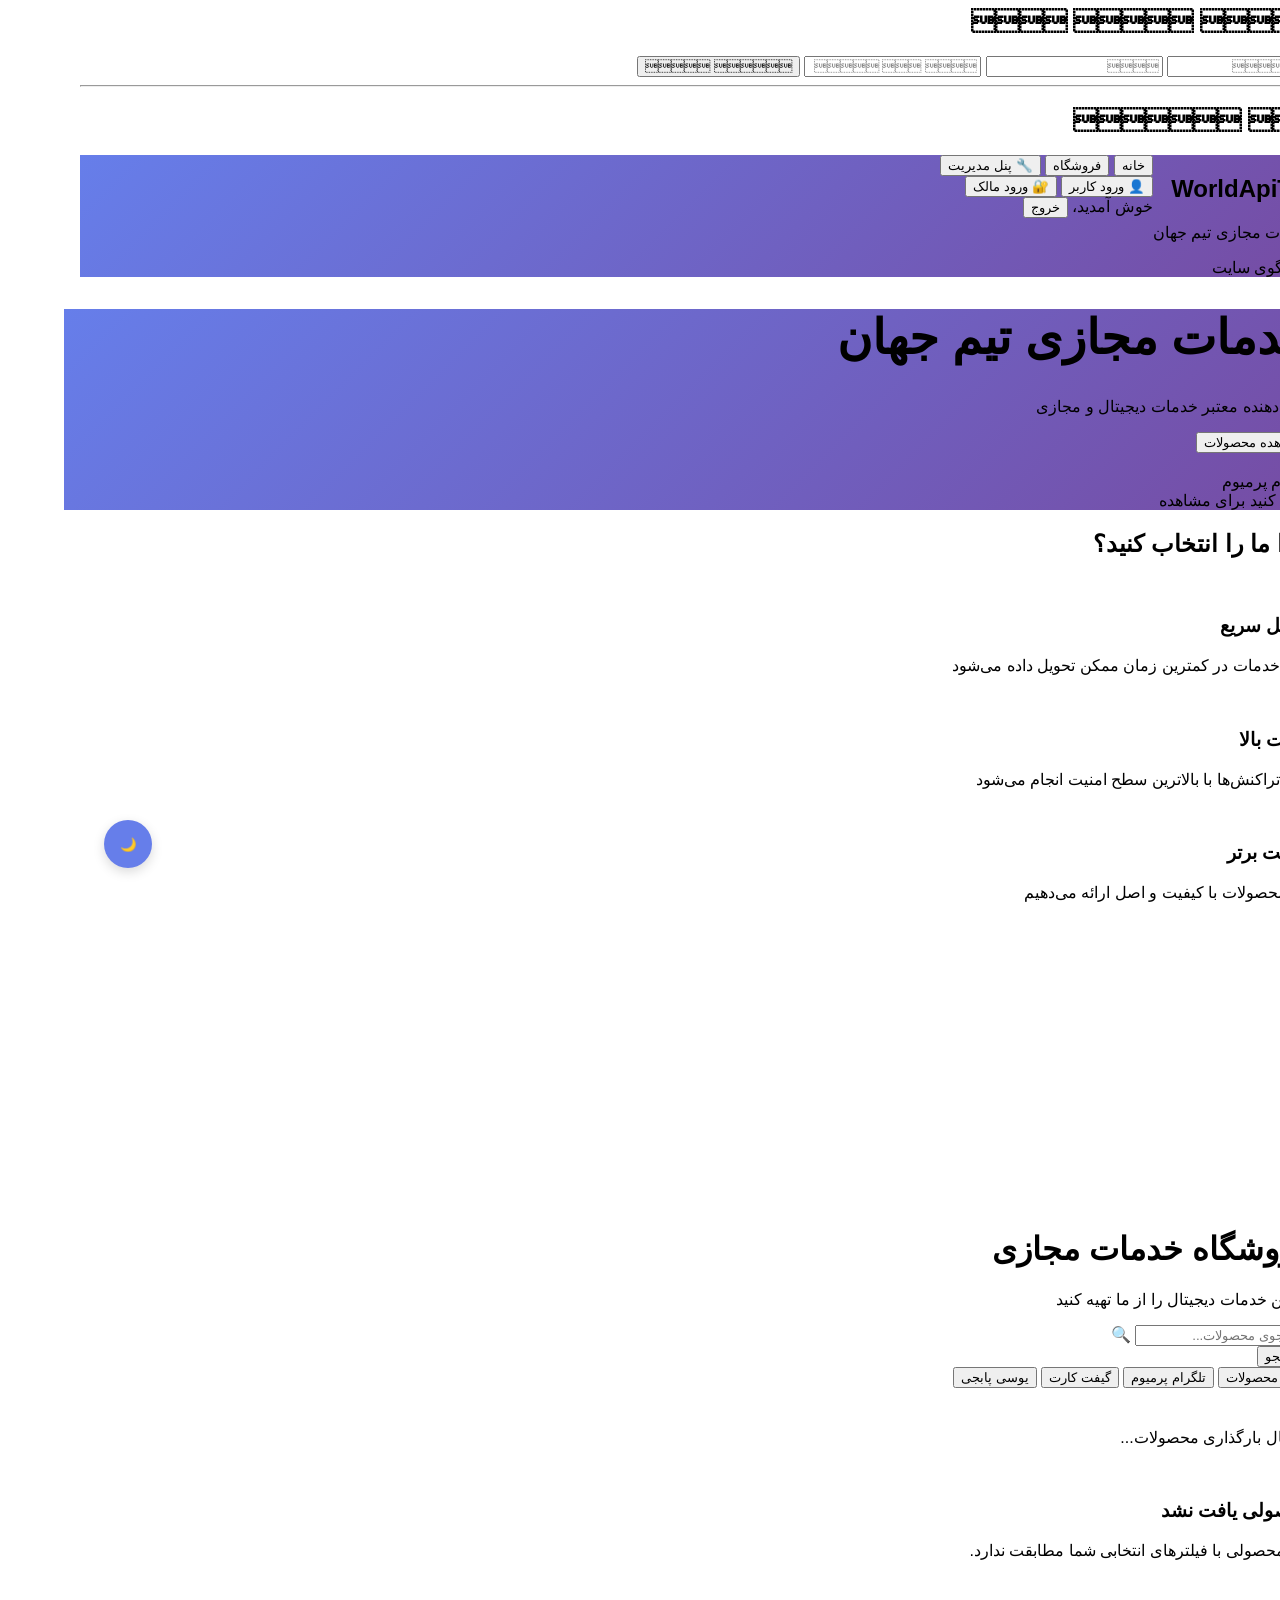
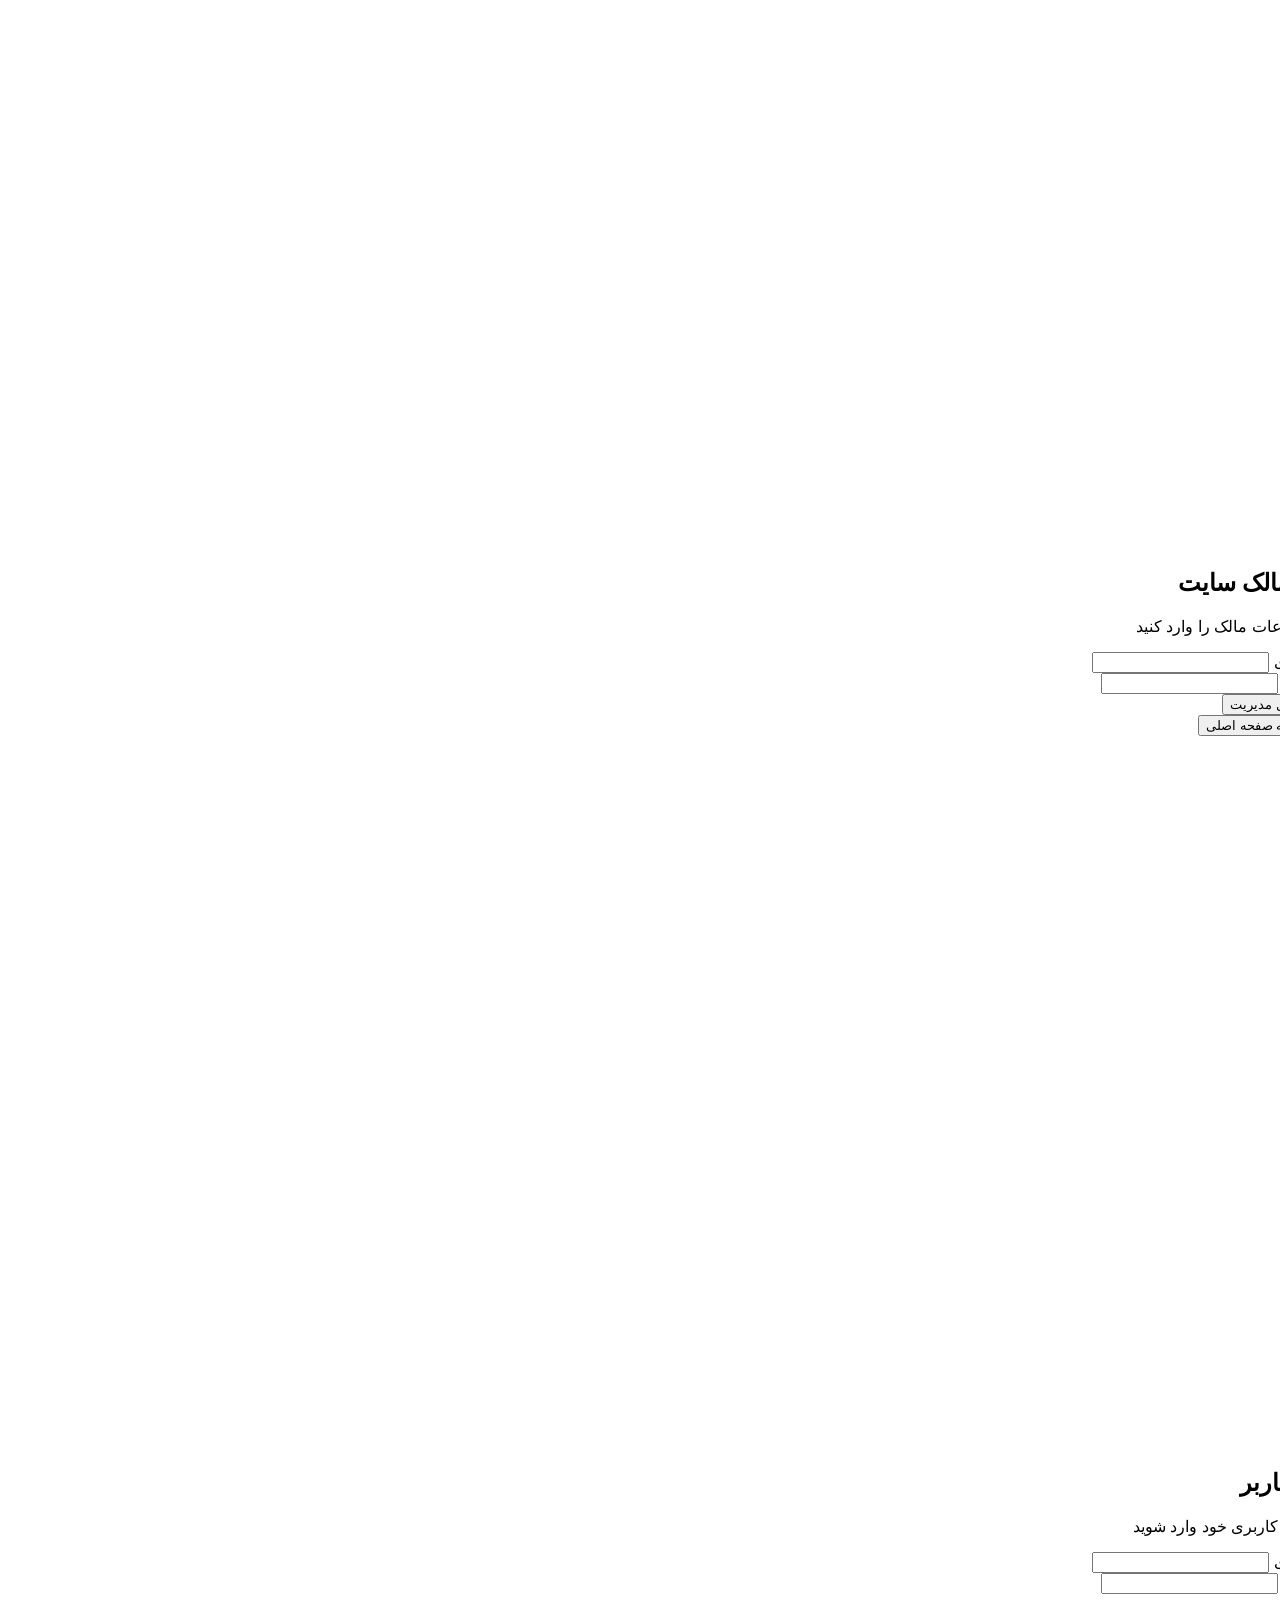
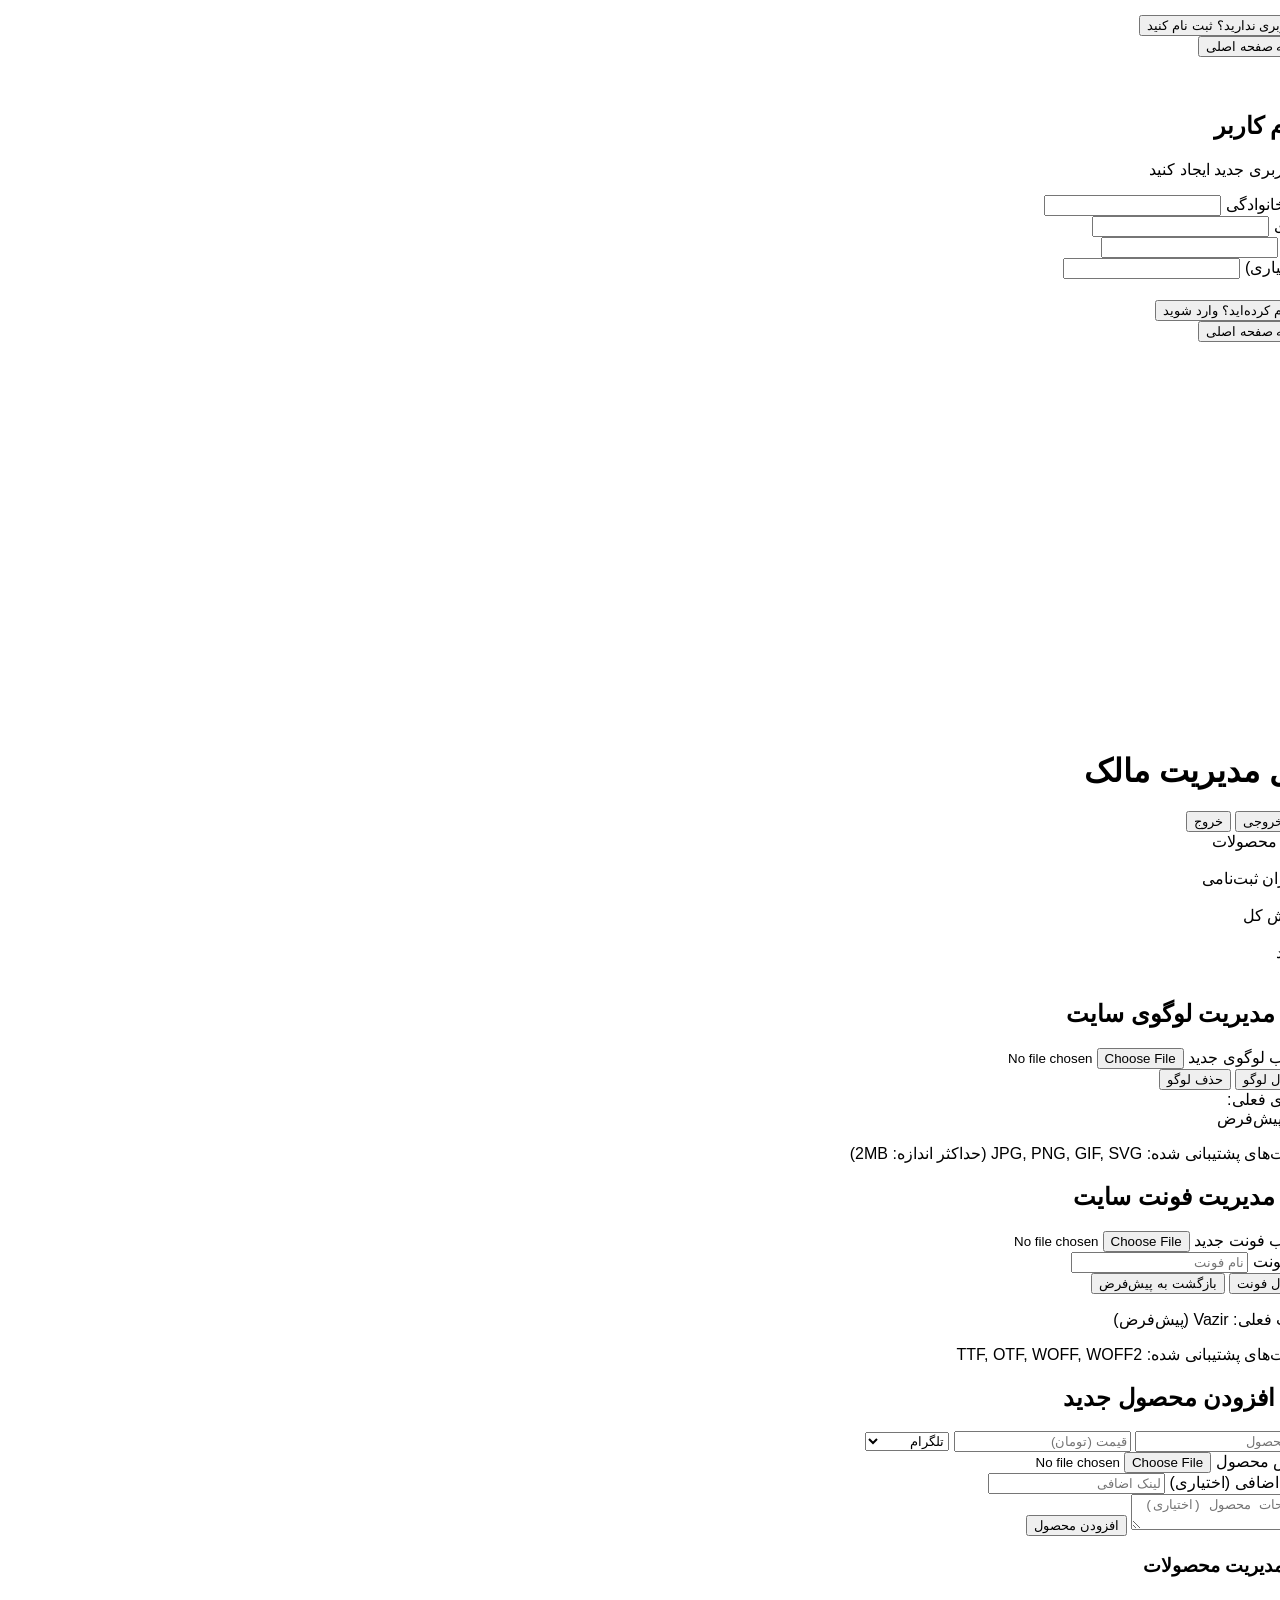
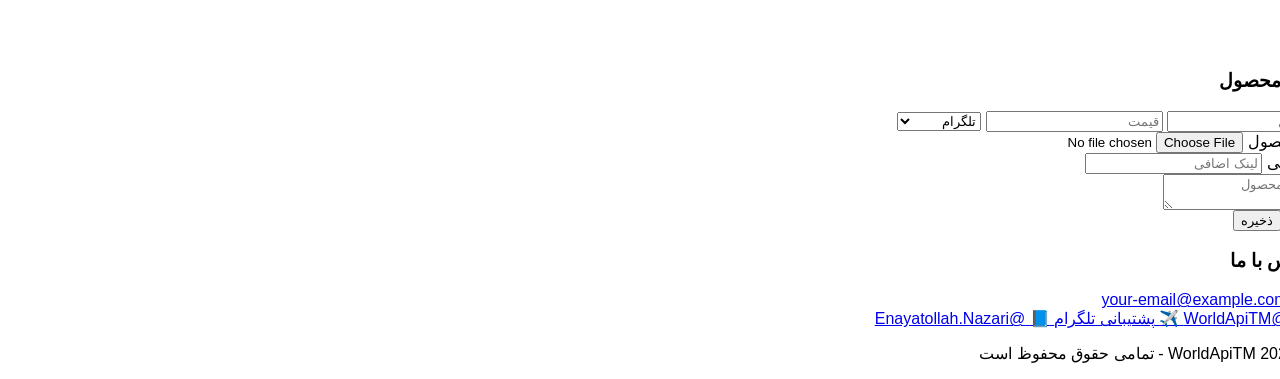
==== commit 82454b64: "Update and rename index (1.html to index.html" ====
--- a/index.html
+++ b/index.html
@@ -1,3 +1,17 @@
+<h2>  </h2>
+<input id="name" placeholder=" ">
+<input id="price" placeholder="">
+<input id="image" placeholder="  ">
+<button onclick="addProduct(
+  document.getElementById('name').value,
+  document.getElementById('price').value,
+  document.getElementById('image').value
+)"> </button>
+
+<hr>
+
+<h2> </h2>
+<div id="product-list"></div>
 <!DOCTYPE html>
 <html lang="fa" dir="rtl" class="h-full">
 <head>
@@ -1794,5 +1808,57 @@
             });
         }
     </script>
+<script type="module">
+  import { initializeApp } from "https://www.gstatic.com/firebasejs/11.0.0/firebase-app.js";
+  import { getFirestore, collection, addDoc, getDocs } 
+    from "https://www.gstatic.com/firebasejs/11.0.0/firebase-firestore.js";
+
+  //    
+  const firebaseConfig = {
+    apiKey: "AIzaSyC45gz-4c1291AYxluEr1Ces3XfTGwCt7Q",
+    authDomain: "mysite-c28a2.firebaseapp.com",
+    projectId: "mysite-c28a2",
+    storageBucket: "mysite-c28a2.firebasestorage.app",
+    messagingSenderId: "96470005461",
+    appId: "1:96470005461:web:d82d0a08ee127ccc55d45c",
+    measurementId: "G-724VWR84FD"
+  };
+
+  //   Firebase
+  const app = initializeApp(firebaseConfig);
+  const db = getFirestore(app);
+
+  //   
+  async function addProduct(name, price, image) {
+    await addDoc(collection(db, "products"), {
+      name: name,
+      price: price,
+      image: image
+    });
+    alert("   !");
+    loadProducts(); //       
+  }
+
+  //    
+  async function loadProducts() {
+    const querySnapshot = await getDocs(collection(db, "products"));
+    let list = document.getElementById("product-list");
+    list.innerHTML = "";
+    querySnapshot.forEach((doc) => {
+      let p = doc.data();
+      list.innerHTML += `
+        <div class="product" style="border:1px solid #ddd;padding:10px;margin:10px;border-radius:10px;display:inline-block;text-align:center;">
+          <img src="${p.image}" width="120" style="border-radius:10px"><br>
+          <b>${p.name}</b><br>
+          ${p.price} 
+        </div>
+      `;
+    });
+  }
+
+  //   
+  loadProducts();
+</script>    
 </body>
-</html>+
+</html>
